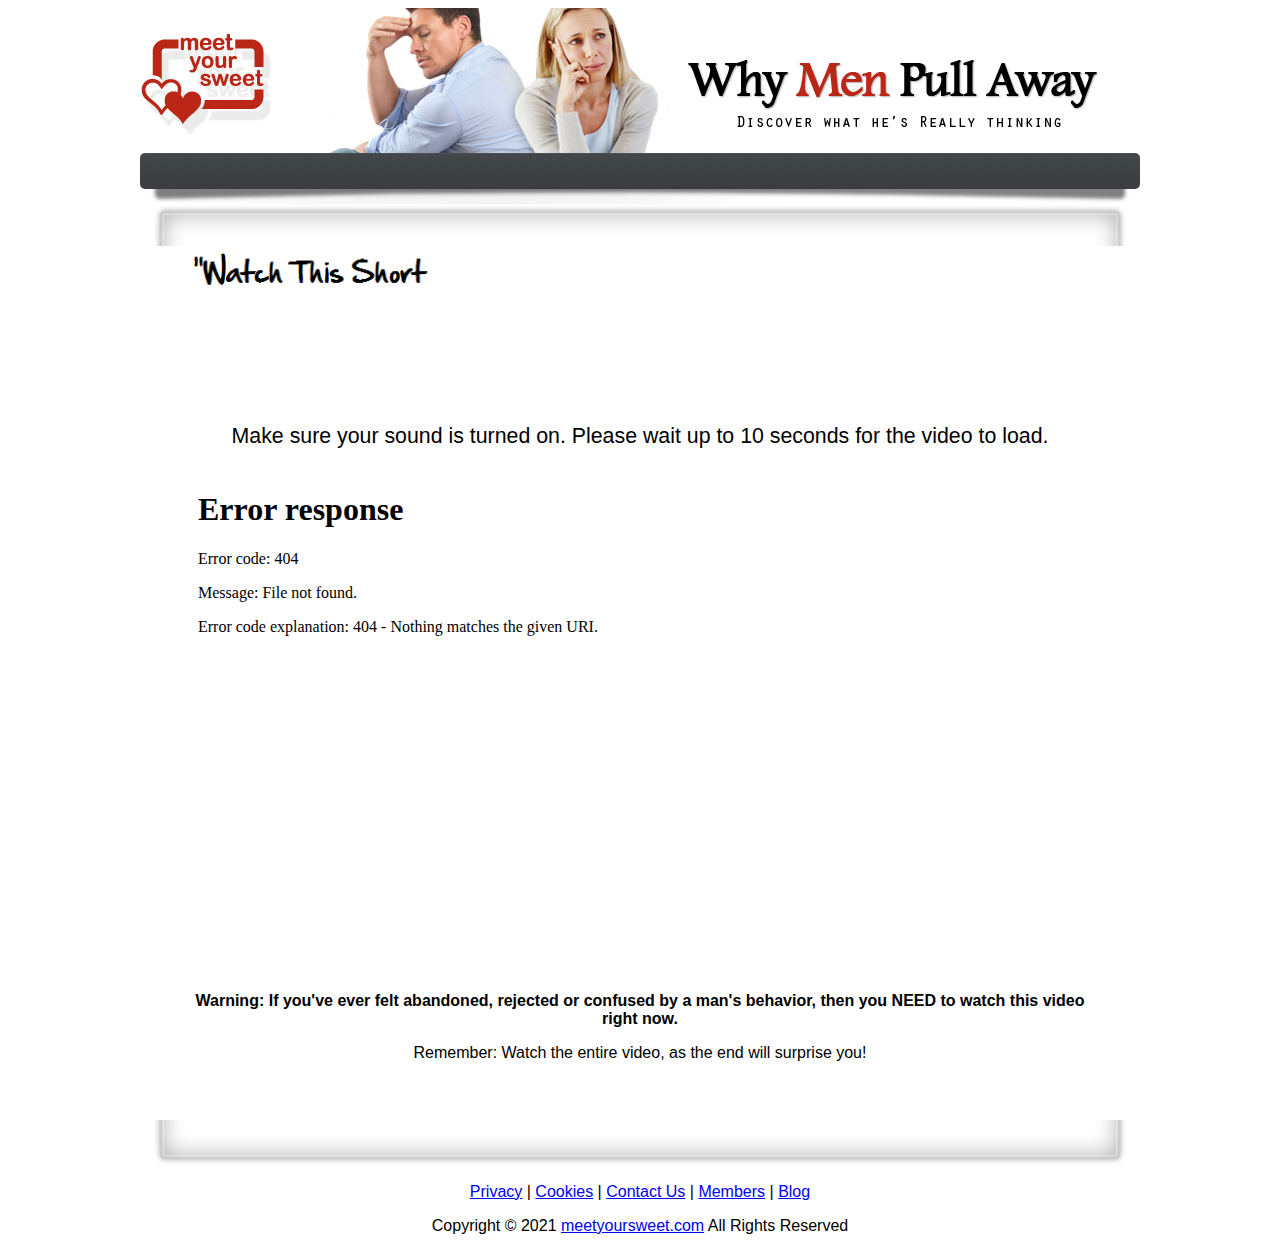
==== index.html @ d43b1c5a "Update index.html" ====
<!DOCTYPE html PUBLIC "-//W3C//DTD XHTML 1.0 Strict//EN""http://www.w3.org/TR/xhtml1/DTD/xhtml1-strict.dtd">
<html xmlns="http://www.w3.org/1999/xhtml" lang="en" xml:lang="en">
<head>
<title>Why Men Pull Away | Discover what he's Really thinking</title>
<meta name="description" content="Real solutions for rescuing your troubled relationship. Introducing Relationship Recovery by Rachel Rider!">
<meta name="keywords" content="relationship recovery, rachel rider ">
<meta name="robots" content="index, follow">
<meta http-equiv="Content-Type" content="text/html; charset=iso-8859-1">
<meta name="viewport" content="width=device-width, initial-scale=1">
<link href="css/style-jac.css" rel="stylesheet" type="text/css" />
<link href="css/global.css" rel="stylesheet" type="text/css" />
<link href="css/text.css" rel="stylesheet" type="text/css" />
<link href="css/menus.css" media="screen" rel="stylesheet" type="text/css" />
<link href="css/forMobile.css" media="screen" rel="stylesheet" type="text/css" />
<style type="text/css">
.style5 {font-size: 16pt}
.style9 {font-family: Arial, Helvetica, sans-serif}
#Footer p {  padding: 0 0 0 50px; }
.style18 {font-size: 16pt; font-weight: bold; }
.style11 {color: #FF0000}
.style20 {font-size: 24px; font-weight: bold; font-family: Arial, Helvetica, sans-serif; }
</style>
<script>
//redirect if visitor is using mobile to test vertical view
if(window.innerWidth < 767){
    window.location = "mobile.php";
}
</script>

<!-- Taboola Pixel Code -->
<script type='text/javascript'>
  window._tfa = window._tfa || [];
  window._tfa.push({notify: 'event', name: 'vsl_view', id: 1287681});
  !function (t, f, a, x) {
         if (!document.getElementById(x)) {
            t.async = 1;t.src = a;t.id=x;f.parentNode.insertBefore(t, f);
         }
  }(document.createElement('script'),
  document.getElementsByTagName('script')[0],
  '//cdn.taboola.com/libtrc/unip/1287681/tfa.js',
  'tb_tfa_script');
</script>
<noscript>
  <img src='https://trc.taboola.com/1287681/log/3/unip?en=vsl_view'
      width='0' height='0' style='display:none'/>
</noscript>
<!-- End of Taboola Pixel Code -->
<noscript>
  <img src='https://trc.taboola.com/1287681/log/3/unip?en=vsl_view'
      width='0' height='0' style='display:none'/>
</noscript>
<!-- End of Taboola Pixel Code -->

<div id="Wrapper">
 
<!-- Start of header -->
<div id="HeaderWrap" class="mb-hide" style="background:none;">
  <div style="">
    <div style="float:left; padding-top:25px;" class="img-1">
		<img class="dt-img" src="MYSLogo.png" width="" height="" />
		<img class="mb-img" src="MYSLogo-mb.png" width="" height="" />
	</div>
    <div id="Headertext" style="float:right;" class="img-2 dt-img"> 
      <div class="dt-img"><img src="MenPullAway-women.png" width="" height="" /></div>
    </div>
    <div class="clearfix"></div>
  </div>
  <div> 
  	<div id="NavWrapper">
<div id="Navbgleft" style="background:url(navigation/images/Navbgleft.png) no-repeat left top;width: 25px; float: left; height:36px;"></div>

<div id="menuh">
	<ul><li><a href="#">&nbsp;</a></li></ul>
	<!--
	<ul>
        <li class="separator"></li>
    </ul>
	<ul>	
	<li><a href="/" >Home</a></li>
	</ul>
	<ul>
        <li class="separator"></li>
    </ul>
	<ul>
		<li><a href="#">Products</a>
		<ul>
		<li><a href="/conversationchemistry/women/" class="parent">Conversation Chemistry</a></li>
		    <li><a href="/selfconfidence/women/" class="parent">Supreme Self-Confidence</a></li>
		    <li><a href="/2ndchance/women" class="parent">2nd Chance</a></li>
		    <li><a href="/commitment/women" class="parent">Connect And Commit</a></li>
		    <li><a href="/attractmen" class="parent">Get A Guy Guide</a></li>
			<li><a href="/monthly/women" class="parent">Ultimate Attraction Transformation Series</a></li>
            <li><a href="/relationshiprecovery/women" class="parent">Relationship Recovery</a></li>
            <li><a href="/menpullaway" class="parent">Why Men Pull Away</a>
		</ul>
		</li>
	</ul>
	<ul>
        <li class="separator"></li>
    </ul>
<ul>
		<li><a href="/women/blog">Blogs</a>
		</li>
	</ul>
    <ul>
        <li class="separator"></li>
    </ul>
	<ul>	
		<li><a href="/help.php" >Faq</a></li>
	</ul>
    <ul>
        <li class="separator"></li>
    </ul>
	<ul>	
		<li><a href="/help.php" >Contact Us</a></li>
	</ul>
     <ul>
        <li class="separator"></li>
    </ul>
	<ul>	
		<li><a href="/members.php" >Members</a></li>
	</ul></li>
	-->
</div> 	<!-- end the menuh-->  

<div id="Navbgleft" style="background:url(navigation/images/Navbgright.png) no-repeat left top;width: 25px; float: left; height:36px;"></div>
<div class="clearfix"></div>
</div>  </div>
</div>
<div class="cont-mb tx-mb mb-img mb-hide">
	<div style="padding: 0 15px;"><img src="text-mb.png" width="" height="" /></div>
</div>
<div id="ContentWrapper">
  <div id="ContentTopShadow"></div>
  <div id="ContentShadow">
    <div id="Content">
        <div class="pad-box" style="padding:0px 40px;">
			<img class="dt-img" src="images/menpullawayani6.gif" alt="" width="" height="" style="max-width: 926px;"/>
			<h3 class="mb-img title-mb">"Watch This Short Presentation And Discover The REAL Reasons <span>Why Men Lose Interest</span>, What Makes Him Stay In LOVE, And <strong>How To <i>Dramatically Improve</i> Your Love Life... Forever...</strong>"</h3>
		</div>

    	<div class="pad-box" style="padding:0px 40px;">	

			  <div align="center" class="style5">
			    <p align="center">Make sure your sound is turned on. Please wait up to 10 seconds for the video to load.</p>
			    <p></p>
			    <center>
                
<center>


<style>.embed-responsive{position:relative;display:block;height:0;padding:0;overflow:hidden}.embed-responsive .embed-responsive-item,.embed-responsive iframe,.embed-responsive embed,.embed-responsive object{position:absolute;top:0;bottom:0;left:0;width:100%;height:100%;border:0}.embed-responsive.embed-responsive-4by3{padding-bottom:56.25%}</style>
 <div class="embed-responsive embed-responsive-4by3"><iframe src="/yt/index.php?id=arOx41MIgfc" scrolling="no"></iframe></div>

<!--
<div style="border:1px solid #000;max-width:900px">
<script src="//fast.wistia.com/embed/medias/l9mafz2f23.jsonp" async></script><script src="//fast.wistia.com/assets/external/E-v1.js" async></script>
<div style="padding:56.25% 0 0 0;position:relative;"><div class="wistia_responsive_wrapper" style="height:100%;left:0;position:absolute;top:0;width:100%;"><div class="wistia_embed wistia_async_l9mafz2f23 videoFoam=true" style="height:100%;width:100%">&nbsp;</div></div></div>		
</div>
-->

</div>
			  <p align="center"><strong>Warning: If you've ever felt abandoned, rejected or confused by a man's behavior, then you NEED to watch this video right now. </strong><br />
          </p>
			  <p align="center">Remember:  Watch the entire video, as the end will surprise you!<br />
			  </p>
			  <script type="text/javascript">
			    function showIt() {
			      document.getElementById("hid").style.display= "";
			    }
			    setTimeout("showIt()", 1428000); // 1000 = 1 sec
			  </script>
			  
              
              
           <div id="hid" style="display:none">   
          <div class="sect-1" style="margin-bottom:50px;">
              <div id="" class="form-1">
<div class="bg-none" style="background:url(images/red_arrow.png) no-repeat; background-position:55% 50%; background-size: contain; text-align:center">
  <div  style="margin:0 auto; max-width:500px; width: 100%;">
    <div style="padding:20px 10px;" class="wrap-form-1">
   
      
      <div style=""><a href="neworder.php"><img src="images/addcart-guarantee-stick.png" style="max-width: 445px; width: 100%;"  border="0" /></a></div>
     
      </div>
</div>
</div>
<div>
                  
              <h1 style="text-align:center;"><img src="images/47.png" alt="" width="" height="" style="max-width: 326px; width: 100%; margin: auto; display: block;"/></h1>
              <h1 style="text-align:center;"><img src="images/LimitedOffer.png" alt="" width="" height="" style="max-width: 354px; width: 100%; margin: auto; display: block;"/></h1>
                </div>
<div style="text-align:center">
<img class="dt-img" src="images/MainBookandBonuses2.png.png" alt="" width="" height="" style="max-width: 805px; width: 100%; margin: auto; display: block;"/>
<img class="mb-img" src="images/MainBookandBonuses2-mb.png" alt="" width="" height="" style="max-width: 414px; width: 100%; margin: auto; display: block;"/>

<p style="margin-left:auto;margin-right:auto; font-size: 110%;" class="text-center"><i><b>Update 08 August:</b> Just Added! - You will also receive the Complete Audio Edition of Why Men Pull Away as an additional extra bonus for joining today. ($30 Value)</i></p>

 <div style="text-align:center"><img src="images/credit-card.gif" style="margin:10px auto; max-width: 274px; width: 100%; display: block;"/><br />
                                    <img src="images/secure_message.gif" width="" height="" style="max-width: 295px; width: 100%; margin: auto; display: block;"/><br />
              
              
              <a href="#" onclick="window.open('//www.sitelock.com/verify.php?site=meetyoursweet.com','SiteLock','width=600,height=600,left=160,top=170');" ><img alt="website security" title="SiteLock"  src="//shield.sitelock.com/shield/meetyoursweet.com" align="middle" style="max-width: 170px; width: 100%; margin: auto; display: block;"></a><span style="padding-top:20px;"><img src="images/bib100.gif" alt="Better Internet Bureau" width="" height="" align="middle" style="margin:10px auto; max-width: 129px; width: 100%; display: block;"/>
			  <!--<a href="#" onclick="window.open('https://www.sitelock.com/verify.php?site=meetyoursweet.com','SiteLock','width=600,height=600,left=160,top=170');" ><img alt="website security" title="SiteLock"  src="//shield.sitelock.com/shield/meetyoursweet.com" align="middle" style="max-width: 117px; width: 100%; margin: auto; display: block;"/></a>-->
			  </span></div>
</div>
                  <div style=" max-width:600px; width: 100%; margin:0 auto; margin-top:20px; text-align:center">
                 <h3>Your order is backed by our 60-Day, <br />
                      No-Questions-Asked,
                      100% Satisfaction Guarantee.</h3>
                    <p>If you are not 100% satisfied with the program, simply  email us support@meetyoursweet.com within 60 days for a full refund.</p>
                    <p>We have 24 hour email support, 7 days a week. We answer all emails within 8 hours</p>
                    <div class="clearfix"></div>
                  </div>
                				  

            </div>
          </div><center>

     <div>
          	<center> 
<div class="items-section" style="padding:50px 30px 30px 30px; max-width:810px; width: 100%; margin:0 auto; background:#fdfdfd; border:5px #333 solid ; -moz-box-shadow: inset 0 0 15px #d5d4d4; -webkit-box-shadow: inset 0 0 15px #d5d4d4; box-shadow: inner 0 0 15px #d5d4d4; margin-bottom:50px; margin-top: 40px;">
            <div style="max-width:550px; width: 100%; margin: -80px auto 0; background:#FFF;  z-index:1; position: relative;">
              <h1  style="line-height:33px; text-align:center;  font-size:24px; color:#000">Here's What The Experts Are Saying <br />
                About Why Men Pull Away</h1>
            </div>
            
            
            
            <div style="max-width:788px; width: 100%; margin:0 auto; font-size: 0; display: table; text-align: center;" class="wrap-expert-box">
                       
              <div id="expert-box" class="expert-box">
                <div style="padding:20px 30px; text-align:left; font-size:14px;"> 
                  <p><img src="images/img-bob.png" alt="" width="" height="" style="float:left; max-width:90px; width: 100%; margin:0px 15px 10px 0px; border:3px #FFF solid" />Why Men Pull Away will show any woman not only why men are different, but how to use those differences to create closeness with a man. </p>
                  <p>I especially like the part about what to do when a man is acting distant. <br />
                  </p>
                  <p><strong>- Dr. Bob Grant</strong><br />
                    <em>Licensed professional counselor and author of &quot;The Woman Men Adore... And Never Want To Leave.&quot;</em><br />
                  </p>
                </div>
              </div>
              
              <div id="expert-box" class="expert-box">
                <div style="padding:20px 30px; text-align:left; font-size:14px;"> 
                  <p><img src="images/img-cindy.png" alt="" width="" height="" style="float:left; max-width:90px; width: 100%; margin:0px 15px 10px 0px; border:3px #FFF solid" />If men came with an instruction manual, this would be it. &nbsp;Why Men Pull Away is full of amazing insights into how his mind works.&nbsp;</p>
                  <p>                  The best thing about it is how simply it is written, making understanding him easy instead of conversations ending in frustration. &nbsp;I                  see this as a resource that many will refer to often.                  </p>
                  <p><strong>- Cindy Battye</strong><br />
                    <em>Dating and Relationships Advisor &amp; Entrepreneur</em></p>
                </div>
              </div>
             <div class="clearfix"></div>
            
            
            <div id="expert-box" class="expert-box">
                <div style="padding:20px 30px; text-align:left; font-size:14px;"> 
                  <p><img src="images/img-nadine.png" alt="" width="" height="" style="float:left; max-width:90px; width: 100%; margin:0px 15px 10px 0px; border:3px #FFF solid" />This program is Fantastic! Why Men Pull Away is not only a must have for single women but also for women in realtionships. <br />
                    </p>
                  <p>One of the most difficult and challenges aspects to dating and love is when your man loses interest and desire for you and you don't know why - Why Men Pull Away is a  powerful program that will certainly turn this around for you.</p>
                  <p><strong>- Nadine Piat-Niski</strong><br />
                    <em>Personal coach, speaker, and author of 'Healthy You, Healthy Love'.</em></p>
                </div>
              </div>
              
              <div id="expert-box" class="expert-box">
                <div style="padding:20px 30px; text-align:left; font-size:14px;"> 
                  <p><img src="images/img-emily.png" alt="" width="" height="" style="float:left; max-width:90px; width: 100%; margin:0px 15px 10px 0px; border:3px #FFF solid" />&quot;When you're getting advice from Meet Your Sweet, you're getting pure GOLD straight from the hearts of their gifted experts. &nbsp;I really love how they care so much about both women AND men. </p>
                  <p>That's one key way you can always know what they tell you is going to really, truly work to build close, intimate relationships. &nbsp;Scot and I work with them often, and can't wait to do so again soon!&quot;<br />
                  </p>
                  <p><strong>- Emily McKay</strong><br />
                    <em>Dating coach and author of &quot;Click With Him.&quot;</em></p>
                </div>
              </div>
             <div class="clearfix"></div>
            
            
            </div>
          </div>   
              
              
              
			  
 			
      	</div>
      	
      	</div><!-- end hid -->
      	<h1 align="center">&nbsp;</h1>
      	<!--
      <div style="width:700px; float:left;">
        <div id="TopContent" style="margin:0; padding:20px 40px 0px 40px; background:url(/images/SideBarShadow.png) no-repeat top right;">
          <div>
            <div>
             content here
           </div>
            <p class="style9">&nbsp;</p>
            <h1 style=" text-align:center">&nbsp;</h1>
            </div>
      </div>
      </div>  
      <div id="TopContent" style="padding:20px 0px; width:280px; float:right">

        
      </div>
      <div class="clearfix"></div>
      -->
    </div>
    </div>
  </div>
  <div id="ContentBotShadow"></div>

</div>


	<center>
        <p><a href="/privacypolicy.php ">Privacy</a> | <a href="/cookiespolicy.php ">Cookies</a> | <a href="/help.php">Contact Us</a> | <a href="/members.php">Members</a> | <a href="/women/blog/ ">Blog</a></p>
      <p style="padding: 0 15px;">Copyright &copy; 2021 <a href="/index.php"  target="_blank">meetyoursweet.com</a> All Rights Reserved</p>
      
    </center>


<!-- Start of ExitSplash.com Code -->
<!-- disable exit popup as requested by sir mark
<script language="javascript">
var exitsplashmessage = '***************************************\n\n Discover the secrets about men and what he\'s thinking... and never feel shut out or ignored ever again! Get my FREE 6-Part Mini Course on all the essential secrets to getting and keeping Mr Right... and making sure you\'re the only woman he wants and craves!\n\n***************************************';
var exitsplashpage = 'newsexit.php';
</script>
<script language="javascript" src="//www.meetyoursweet.com/exitsplash.php?tc=3399cc&uh=none&ad=none&sh=no&hv=no&bh=22&fs=12&lf=Arial&at=Powered%20by%20ExitSplash"></script>
<!-- End of ExitSplash.com Code --> 
<script>
	(function (window, document) {
		if (window.myfbq) return;
		window.myfbq = (function () {
			if (arguments.length > 0) {
				var pixelId, trackType, contentObj;

				if (typeof arguments[0] == 'string') pixelId = arguments[0];
				if (typeof arguments[1] == 'string') trackType = arguments[1];
				if (typeof arguments[2] == 'object') contentObj = arguments[2];

				var params = [];
				if (typeof pixelId === 'string' && pixelId.replace(/\s+/gi, '') != '' &&
				typeof trackType === 'string' && trackType.replace(/\s+/gi, '')) {
					params.push('id=' + encodeURIComponent(pixelId));
					switch (trackType) {
						case 'PageView':
						case 'ViewContent':
						case 'Search':
						case 'AddToCart':
						case 'InitiateCheckout':
						case 'AddPaymentInfo':
						case 'Lead':
						case 'CompleteRegistration':
						case 'Purchase':
                                               case 'salesview':
                                               case 'MMPurch':
						

							params.push('ev=' + encodeURIComponent(trackType));
							break;
						default:
							return;
					}

					params.push('dl=' + encodeURIComponent(document.location.href));
					if (document.referrer) params.push('rl=' + encodeURIComponent(document.referrer));
					params.push('if=false');
					params.push('ts=' + new Date().getTime());

					if (typeof contentObj == 'object') {
						for (var u in contentObj) {
							if (typeof contentObj[u] == 'object' && contentObj[u] instanceof Array) {
								if (contentObj[u].length > 0) {
									for (var y = 0; y < contentObj[u].length; y++) { contentObj[u][y] = (contentObj[u][y] + '').replace(/^\s+|\s+$/gi, '').replace(/\s+/gi, ' ').replace(/,/gi, 'Â§'); }
									params.push('cd[' + u + ']=' + encodeURIComponent(contentObj[u].join(',').replace(/^/gi, '[\'').replace(/$/gi, '\']').replace(/,/gi, '\',\'').replace(/Â§/gi, '\,')));
								}
							}
							else if (typeof contentObj[u] == 'string')
								params.push('cd[' + u + ']=' + encodeURIComponent(contentObj[u]));
						}
					}

					params.push('v=' + encodeURIComponent('2.8.12'));

					var imgId = new Date().getTime();
					var img = document.createElement('img');
					img.id = 'fb_' + imgId, img.src = 'https://www.facebook.com/tr/?' + params.join('&'), img.width = 1, img.height = 1, img.style = 'display:none;';
					document.body.appendChild(img);
					window.setTimeout(function () { var t = document.getElementById('fb_' + imgId); t.parentElement.removeChild(t); }, 1000);
				}
			}
		});
	})(window, document);

	</script>
</body>
</html>
---- css/style-jac.css ----
body, div, table, td, tr {
	font-size: 12pt;
	font-family: Arial, "Times New Roman", Times, serif;
	color: #000000;
	text-align:left;
}
	
#newfonts H1 {
font-size: 20pt;
color: #CC0000;
font-family: Arial, Georgia, Times New Roman; 
}

#newfonts H6 {
	font-weight:bold;
	font-size: 16px;
	text-align:center;
	margin-left: 10px;
	margin-right: 10px;
	margin-top: 0px;
	margin-bottom:0px;
	font-family: Arial, Georgia, Times New Roman; 
	}
	
#newfonts H2 {
	font-family: Arial, Georgia, Times New Roman; 
	color: #2579DA;
	font-size: 20pt;}
	
#newfonts .redsubheading {
	font-family: Arial, Georgia, Times New Roman; 
	font-size: 14pt;
	font-weight: bold;
	color: #CA0000;}
	
#newfonts {
	font-size: 12pt;
	font-family: Arial, Helvetica, sans-serif;}
	
#newfonts p{
	font-size: 12pt;
	font-family: Arial, Helvetica, sans-serif;}
	
.newfonts {
	font-size: 12pt;
	font-family: Arial, Helvetica, sans-serif;
	color: #000000;
	text-align:left;
}

.newfonts td {
	font-size: 12pt;
	font-family: Arial, Helvetica, sans-serif;
	color: #000000;
	text-align:left;
}

#newfonts .testimonials {
	FONT-SIZE: 14px;
	COLOR: #000000;
	LINE-HEIGHT: 120%;
	FONT-FAMILY: Arial, Courier, mono;}


#login {
	width: 500px;
	padding: 3px;
	border:1px;	}
	
#contactform {
	border: 1px solid #BB2718;
	padding: 0px;
	width: 400px;	}
	
H1 {
	font: Arial, "Times New Roman", Times, serif;
	font-size: 17pt;
	line-height: 130%;
	font-weight: bold;
	color: #CA0000;}

	
H2 {
	font-family: Arial, "Times New Roman", Times, serif;
	font-weight: bold;
	color: #2579DA;
	font-size: 12pt;}
H6 {
	font-weight:bold;
	font-size: 16px;
	text-align:center;
	margin-left: 10px;
	margin-right: 10px;
	margin-top: 0px;
	margin-bottom:0px;
	}
	
table.yellowbox {
	border: 1px solid #BB2718;
	background-color: #ffffe6;
	width: 90%; 
	padding: 15px;	}
	
table.orderform {
	background-color:#FFFFFF;
	width: 85%; 
	border: 1px solid #BB2718;
	padding:7px;	}

table.orderformwidth {
	width: 80%;}
	
td.main {
	padding:35px;
	background-image: url(/main-images/bkrnd.gif);}

td.main2 {
	padding:10px;
	background-image: url(/main-images/bkrnd2.gif);}
	
td.yellowtick {
	background-image: url(/main-images/yellow-tick.gif);
	background-repeat: no-repeat;
	width: 60px;
	height: 65px;
	}
td.tick {
	background-image: url(/main-images/tick.gif);
	background-repeat: no-repeat;
	background-position:top;
	width: 60px;
	height: 60px;
	padding:4px;}

.indent {
	text-indent: 10px;}
	
.centertext {
	text-align:center;}
	
.bolddetails { 
	font-size: 10pt; 
	font-weight: bold;
	font-style:italic;}

.testimonials {
	FONT-SIZE: 14px;
	COLOR: #000000;
	LINE-HEIGHT: 120%;
	FONT-FAMILY: Arial, Courier, mono;}

.textbold {
	font-weight:bold;}

.subheading_red {
	font-family: Arial, Helvetica, sans-serif;
	font-size: 14pt;
	font-weight: bold;
	color: #CA0000;}

.redsubheading {
	font-size: 14pt;
	font-weight: bold;
	color: #CA0000;}
	
.subheadingblackblink {
	font-family: Arial, Times New Roman, Times;
	font-size: 14pt;
	font-weight: bold;
	color: #000000;
	text-decoration:blink;}	

.blackblink {
	font-weight: bold;
	color: #000000;
	text-decoration:blink;}	
	
.redtextbold {
	font-weight:bold;
	color: #DD0000;}
	
.white {
	FONT-SIZE: 14px;
	FONT-FAMILY: Arial, Helvetica, sans-serif;
	MARGIN: 0px;
	COLOR: #ffffff;
	FONT-WEIGHT: bold;
}

.tablefullborder {
	border-top-width: 1px;
	border-right-width: 1px;
	border-bottom-width: 1px;
	border-left-width: 1px;
	border-right-style: solid;
	border-left-style: solid;
	border-top-style: solid;
	border-bottom-style: solid;
	border-top-color: #000000;
	border-right-color: #000000;
	border-bottom-color: #000000;
	border-left-color: #000000;}

span.menuElement { padding: 0 1em; } 

table.homeorderbox {
	background-color: #FFFF00;
	border: 1px solid #000000;
	padding: 8px;
	width: 85%;
}

table.help {
	width: 100%;
	padding: 5px; 
	border: 1px solid #000000;
	background-color: #E3E3EA;
	margin-bottom:15px;}
	
td.blue-tick {
	background-image: url(/main-images/tick-blue.gif);
	background-repeat: no-repeat;
	background-position:center;
	background-color:#CECEE1;
	width: 60px;
	height: 60px;
	padding:4px;}
	
td.blue {
	background-color:#CECEE1;}

td.grey-tick {
	background-image: url(/main-images/tick-grey.gif);
	background-repeat: no-repeat;
	background-position:center;
	background-color:#F5F5F5;
	width: 60px;
	height: 60px;
	padding:4px;}
	
td.grey {
	background-color:#F5F5F5;}

table.grey-home {
	background-color:#F5F5F5;
	width: 100%;
	padding: 10px;
	border: 1px solid #9E9E9E;}
	
.highlightyellow {
	background-color: #FFFF00;
	font-weight: bold;
}

table.aff-login {
	border: 1px solid #9A9A9A;
	background-color: #EFEFEF;
	padding: 3px; 
	margin: 0px 0px 0px 5px;}
	
.news {
	padding: 5px;
	border: 2px dashed #CA0000;
	background-color:#F5F5F5;}

.news-home {
	padding: 5px;
	border: 2px dashed #CA0000;
	background-color:#F5F5F5;
	height: 220px;}
	
.dashed-border-F5 {
	background-color: #F5F5F5; 
	border: 2px dashed #BB2718;
	width:600px;
	padding: 5px;
	margin-top: 20px;
	margin-bottom: 20px;}
	
.dashed-border-F5 ul {
	text-align:left;}
	
.border {	
	width: 90%; 
	border: 1px solid #CA0000;
	padding: 10px;}

a.small-link {	
	font: Arial, Helvetica, sans-serif;
	text-decoration: underline;
	font-size: 12px;	}
	
.black-bold-underline {
	color: #000000;
	font-weight: bold;
	text-decoration: underline;}
	
.redboldblink {
	color: #DD0000; 
	font-weight: bold;
	text-decoration: blink;}
	
#dotted {
	width: 100%; 
	border-top: 1px dotted #000000;
	margin: 10px 0px 10px 0px;}
	
.image-dashedborder {
	border: 2px dashed #DD0000;
	margin: 7px;}
	
#hoplink-gen {
	background-color: #DBE7F5;
	padding: 20px;
	border: 1px solid #C8D3DF;}

.dashed-border-box {
	border: 2px dashed #DD0000; 
	padding: 20px; }
	
.blink {
	text-decoration:blink;}
.nobo a{border:none}

.F5-bg-blue-border {
    background-color: #F5F5F5;
    border: 1px solid #C8D3DF;
    display: table;
    margin-bottom: 20px;
    margin-top: 20px;
    overflow: auto;
    padding: 10px;
    width: 97%;
}

.blue-border-only {
    background-color: #FFFFFF;
    border: 1px solid #C8D3DF;
    clear: left;
    overflow: auto;
    padding: 8px;
}
.launch-box {
    border: 1px dashed #BB2718;
    display: table;
    padding: 8px;
}

.grey-box, .grey-box p, .grey-box div {text-align:center;margin-bottom:10px}
---- css/text.css ----
@charset "utf-8";
.text {
}
h1 {
	font-family:Georgia, "Times New Roman", Times, serif;
	font-size:32px;
	font-weight:400;
	margin:0;
}

.text-center {
margin-left:auto;
margin-right:auto;
text-align: center;
}

.Post h2 {
	font-family:Georgia, "Times New Roman", Times, serif;
	font-size:24px;
	font-weight:400;
	margin:20px 0px;
	padding:0px 40px;
	letter-spacing:-.07em;
	text-align:center;
}
.Post p {
	font-family:Arial, Helvetica, sans-serif;
	font-size:14px;
	line-height:1.4em;
	text-shadow:1px 1px 1px #FFF;
	padding:0px 50px;
	text-align:justify;
	margin:0;
}
#Headertext h1 {
	font-family:Georgia, "Times New Roman", Times, serif;
	font-size:20px;
	font-style:italic;
	font-weight:400;
	margin:0;
	padding:0px 20px;
}
#HeaderText p {
	margin:0;
	font-family:Arial, Helvetica, sans-serif;
	font-size:16px;
	color:#464646;
	line-height:1.4em;
	font-weight:400;
	text-shadow:2px 1px 1px #FFF
}
#TopContent h1 {
	font-family:Georgia, "Times New Roman", Times, serif;
	font-size:32px;
	font-weight:400;
	line-height:1.5em;
	margin:0;
	
}
#TopContent h2 {
	font-family:Georgia, "Times New Roman", Times, serif;
	font-size:23px;
	font-weight:400;
	line-height:1.5em;
	margin:0;
	
}
#TopContent p {
	margin:0;
	font-family:Arial, Helvetica, sans-serif;
	font-size:14px;
	color:#000;
	text-align:justify;
	line-height:1.4em;
	font-weight:400;
	text-shadow:2px 1px 1px #FFF
}
#TopContent h5 {
	font-family:Arial, Helvetica, sans-serif;
	text-align:left;
	font-style:normal;
	font-size:11px;
	line-height:1.3em;
	font-weight:400;
	text-align:center;
	margin:0;
	
}
#MidContent h1 {
	font-family:Georgia, "Times New Roman", Times, serif;
	font-size:38px;
	font-weight:400;
	margin:0;
}
#MidContent h2 {
	font-family:Georgia, "Times New Roman", Times, serif;
	font-size:21px;
	font-weight:400;
	margin:0;
}
#MiniCouseText h1{
	font-family:Arial, Helvetica, sans-serif;
	font-size:28px;
	font-weight:bold;
	line-height:.8em;
	text-shadow:1px 1px 1px #FFF;
	text-align:center;
	margin:0;
	padding:0px;
	letter-spacing:-.07em;
}
#MiniCouseText p {
	font-family:Arial, Helvetica, sans-serif;
	font-size:14px;
	line-height:1.6em;
	padding:0;
	text-shadow:1px 1px 1px #FFF;
	text-align:center;
	margin:0;
}
#SignUpForm p {
	font-family:Arial, Helvetica, sans-serif;
	font-size:13px;
	line-height:1.3em;
	color:#FFF;
	text-align:right;
	margin:0;
	padding:0px;
}
#FormWomen h1, #FormMen h1 {
	font-family:Arial, Helvetica, sans-serif;
	font-size:30px;
	font-weight:bold;
	line-height:.8em;
	line-height:1.6em;
	color:#FFF;
	margin:0;
	text-align:right;
	padding:0px;

}

#NavigateLink li, #NavigateProducts li, #FooterLatestPost li{
	font-family:Georgia, "Times New Roman", Times, serif;
	font-size:14px;
	font-style:italic;
	color:#FFF;
	text-shadow:2px 1px 4px #000;
	margin:10px 0px;
	list-style:none;
}

#tick p {
	margin:0;
	font-family:Arial, Helvetica, sans-serif;
	font-size:14px;
	color:#000;
	text-align:justify;
	line-height:1.4em;
	font-weight:400;
	text-shadow:2px 1px 1px #FFF;
	padding-left:50px;
	
}
#tick2 p{
	margin:0;
	font-family:Arial, Helvetica, sans-serif;
	font-size:14px;
	color:#000;
	text-align:left;
	line-height:1.4em;
	font-weight:400;
	text-shadow:2px 1px 1px #FFF;
	padding-left:50px;
	
}
#FooterLatestPost ul{
	font-family:Georgia, "Times New Roman", Times, serif;
	font-size:18px;
	font-style:italic;
	color:#FFF;
	text-shadow:2px 1px 4px #000;
	margin:15px 0px;
	list-style:none;
}
#Footer h1 {
	font-family:Georgia, "Times New Roman", Times, serif;
	font-size:25px;
	font-style:italic;
	color:#FFF;
	padding:20px 0px 0px 40px;
	text-shadow:2px 1px 4px #000;
}
#Footer p {
	font-family:Georgia, "Times New Roman", Times, serif;
	font-size:14px;
	font-style:italic;
	color:#FFF;
	padding:20px 0px 0px 50px;
	text-shadow:2px 1px 4px #000;
}
.redtext {
	color:#C00;
}
.medium {
	font-size:20px;
	font-family:Georgia, "Times New Roman", Times, serif;
}

.hugetext {
font-size: 30px;
font-weight: bold;
}

.lessindent {
margin-left: -30px;
}
#longform p {
	font-family:Arial, Helvetica, sans-serif;
	font-size:16px;
	margin-bottom:16px;
}
#longform h1 {
	font-family:Arial, Helvetica, sans-serif;
	color:#0065BF;
	font-size:30px;
	text-align:center;
}
#longform h2 {
	font-family:Arial, Helvetica, sans-serif;
	font-size:23px;
}
---- css/menus.css ----
#menuh
	{
	float:left;
	width:930px;
	background:url(../navigation/images/navbackground.png) repeat-x center top;
	}		

#menuh ul
	{
	list-style:none;
	margin:0;
	padding:0;
	float:left;
	/* NOTE: For adjustable menu boxes you can comment out the above width rule.
	However, you will have to add padding in the "#menh a" rule so that the menu boxes
	will have space on either side of the text -- try it */
	}

#menuh li
	{
	position:relative;
	min-height: 1px;		/* Sophie Dennis contribution for IE7 */
	vertical-align: bottom;		/* Sophie Dennis contribution for IE7 */
	margin:0;	
	padding:0;
	list-style:none;
	float:left;
	position:relative;
	font-family:Georgia, "Times New Roman", Times, serif;
	text-decoration:none;
	text-shadow:-1px -1px #000; 
	}

#menuh ul ul
	{
	position:absolute;
	z-index:500;
	top:auto;
	display:none;
	padding: 1em;
	margin:-1em 0 0 -1em;
	}

#menuh ul ul ul
	{
	top:0;
	left:100%;
	}

div#menuh li:hover
	{
	cursor:pointer;
	z-index:100;
	}

div#menuh li:hover ul ul,
div#menuh li li:hover ul ul,
div#menuh li li li:hover ul ul,
div#menuh li li li li:hover ul ul
{display:none;}

div#menuh li:hover ul,
div#menuh li li:hover ul,
div#menuh li li li:hover ul,
div#menuh li li li li:hover ul
{display:block;}

/* End CSS Drop Down Menu */

#NavWrapper {
	margin:0;
	padding:0;
	width:980px;
	height:51px;
	background:url(../navigation/images/NavShadow.png) no-repeat center bottom;
}
.clearfix {
	clear:both;
	margin:0;
	padding:0;
}
#menuh ul li.separator {
	width:2px; 
	height:36px;
	padding:0px;
	margin:0px; 
	background:url(../navigation/images/navseparator.png) no-repeat left;
}

#menuh li {
	margin:0;	
	padding:0;
	list-style:none;
	float:left;
	position:relative;
	font-family:Georgia, "Times New Roman", Times, serif;
	text-decoration:none;
	text-shadow:-1px -1px #000; 
}
#menuh ul li a {
	text-align:center;
	padding:0px 30px;
	font-family:Georgia, "Times New Roman", Times, serif;
	color:#FFF;
	text-decoration:none;
	height:39px;
	line-height:33px;
	display:block;
	}
#menuh ul li:hover ul li a:hover {
}
#menuh li:hover {
	background:url(../navigation/images/bghover.png) repeat-x left top;
}
#menuh li:active {
	background:url(../navigation/images/bghover.png) repeat-x left top;
}
#menuh ul ul li {
	background:url(../navigation/images/navbackground.png) repeat-x left top;	
}
#menuh ul ul li{
	height:36px;
	width:330px;
}
#menuh ul ul li a{
	font-family:Georgia, "Times New Roman", Times, serif;
	color:#FFF;
	font-size:16px;
	text-decoration:none;
	text-align:left;
	line-height:34px;
	padding:0px 10px;
	color:#FFF;
}
#menuh ul ul li a:hover{
	text-align:left;
	padding:0px 10px;
	background:url(../navigation/images/subnavhover.png) repeat-x;
}

#NavigateLink li, #NavigateProducts li, #FooterLatestPost li { margin:0px }
---- css/forMobile.css ----
/* HEADER */

.otoproductboxes {
width: 75%;
background-color: #F5F5F5;
border: 1px solid #C8D3DF;
margin-left: auto;
margin-right: auto;
padding: 15px;
text-align: center;
}


.img-responsive {
	max-width: 100% !important;
}


.mobile-only {
	display: none;
	}

#HeaderWrap {

    height: auto;

    margin: 0 auto 10px;

    width: 100%;

	max-width: 1010px;

	padding: 0 5px;

	-webkit-box-sizing: border-box;

	-moz-box-sizing: border-box;

	box-sizing: border-box;

}

#menuh {

    background: rgba(0, 0, 0, 0) url("../navigation/images/navbackground.png") repeat-x scroll center top;

    float: left;

}

#menuh UL{

	list-style: none;

}

#HeaderWrap .img-1{

	width: 13%;

}

#HeaderWrap .img-1 IMG{

	width: 100%;

	max-width: 130px;

	display: block;

}

#HeaderWrap .img-2{

	width: 83%;

}

#HeaderWrap .img-2 IMG{

	width: 100%;

	max-width: 817px;

	display: block;

}

#HeaderWrap IMG{

	display: block;

	width: 100%;

	max-width: 980px;

}



#NavWrapper {

    height: auto;

    width: auto;

	background: none;

	position: relative;

}

#NavWrapper:after {

	content: "";

	position: absolute;

	left: 0;

	top: 100%;

	height: 15px;

	width: 100%;

	background: url("../navigation/images/NavShadow.png") center top no-repeat;

	background-size: contain;

}

#NavWrapper #Navbgleft {

	display: none;

}

#NavWrapper #menuh{

	border-radius: 5px;

	height: 36px;

	float: none;

	width: auto;

}

#menuh ul li a {

    height: auto;

    line-height: 1;

}



/* Content */

#ContentWrapper {

    height: auto;

    margin: auto;

    width: 100%;

	max-width: 1010px;

	padding: 0 15px;

	-webkit-box-sizing: border-box;

	-moz-box-sizing: border-box;

	box-sizing: border-box;

}

#ContentTopShadow {

    background:  url("../images/ContentTopShadow.png")  center bottom no-repeat;

	background-size: contain;

    height: 47px;

}



#ContentBotShadow {

    background: url("../images/ContentBotShadow.png") center top no-repeat;

	background-size: contain;

    height: 47px;

}

#ContentShadow {

    background: none;

}

#Content {

    background: url("../images/ContentBg2.png") center top repeat-y;

	background-size: contain;

    width: auto;

}



#Content IMG{
	max-width: 900px;
	width: 100%;
	display: block;
}

#Content .center-wistia_embed{

	max-width: 720px;

	width: 100%;

	margin: auto;

}

#Content CENTER.small-iframe{

	border:1px solid black;

	max-width: 600px;

	width: 100%;

	margin: auto;

}

#Content iframe{

	width: 1px;

	min-width: 100%;

	*width: 100%;	

}

#hid.hid-img {

	width: auto !important;

}

#hid.hid-img table TR>:first-child IMG{

	display: block;

	width: 100%;

	max-width: 290px;

}

#hid.hid-img table TR>:last-child IMG{

	display: block;

	width: 100%;

	max-width: 108px;

}

#hid.hid-img table TR>:last-child SPAN IMG{

	display: block;

	width: 100%;

	max-width: 350px;

}



input.get-start-email {

	width: 100%;

    max-width: 365px;

	-webkit-box-sizing: border-box;

	-moz-box-sizing: border-box;

	box-sizing: border-box;

	    white-space: nowrap; 

    overflow: hidden; 

    text-overflow: ellipsis; 

}

#expert-box.expert-box {

    min-height: 368px;

	height: auto;

    max-width: 364px;

	width: 100%;

	margin: 10px 3px 0;

	float: none;

	display: inline-block;

	vertical-align: top;

	border: 1px solid #666;

	-webkit-box-sizing: border-box;

	-moz-box-sizing: border-box;

	box-sizing: border-box;

}

.items-section {

	-webkit-box-sizing: border-box;

	-moz-box-sizing: border-box;

	box-sizing: border-box;

}





#wistia_grid_15_main {

	max-width: 720px;

	width: 100% !important;

}

.F5-bg-blue-border {

    background-color: #fff;

    border: none;

}

.redtextbold {

	margin-top: 0;

}

.pad-box {

	padding: 20px 80px 20px 60px;

}

.fl-wd {

	padding: 0 80px;

	box-sizing: border-box;

	background: none;

	display: block;

	width: 100%;

}

.fl-wd TABLE{

	width: 100% !important;

	max-width: 602px;

	margin-left: auto;

	margin-right: auto;

}

.fl-wd .blue-border-only{

	max-width: 422px;

	margin-left: auto;

	margin-right: auto;

}





.frm-gr-tb  INPUT::-webkit-input-placeholder { 

	opacity: 0;

}

.frm-gr-tb  INPUT:-moz-placeholder { 

   opacity:  0;

}

.frm-gr-tb  INPUT::-moz-placeholder { 

   opacity:  0;

}

.frm-gr-tb  INPUT:-ms-input-placeholder { 

   opacity: 0;

}

/* FOOTER */

#Footer {

    width: 100%;

	margin: auto;

	max-width: 1010px;

	padding: 0 15px;

	-webkit-box-sizing: border-box;

	-moz-box-sizing: border-box;

	box-sizing: border-box;

}

.mb-img {

	display: none !important;	

}

.cont-mb {

	-webkit-box-sizing: border-box;

	-moz-box-sizing: border-box;

	box-sizing: border-box;

    margin: auto;

    max-width: 1010px;

    padding: 0 15px;

    width: 100%;

}

.tx-mb {

	padding-top: 13px;

}

.tx-mb IMG {

	max-width: 331px;

	display: block;

	width: 100%;

	margin: auto;

}

.title-mb {

	padding: 0;

	margin: 0;

	line-height: 1.4;

	text-align: center;

}

.title-mb SPAN{

	color: #ba2717;

}

.title-mb I{

	text-decoration: underline;

	font-style: normal;

}


.rsp-order-box {
width: 800px; 
margin-left: auto;
margin-right:auto;
}


.rsp-order-box td {
padding: 20px;
}

@media screen and (max-width: 979px) { 

	.form-input-1 {

		padding-left: 0 !important;

	}


.mobilesmaller {
font-size: 22px !important;
}

.rsp-order-box {
width: 90%; 
margin-left: auto;
margin-right:auto;
}


.mobile-only {
	display: block;
	}

.mobile-hide {
	display: none;
}

.rsp-order-box td {
padding: 7px;
}

	input.get-start-email {

		display: block;

		margin: auto;

	}

	.bg-none {

			background: none !important;

	}

}

@media screen and (max-width: 767px) { 

	.mb-hide,

	.mb-img.mb-hide {

		display: none !important;

	}

	.cl-table.mr-bot-box {

		margin-bottom: 0 !important;

	}

}

@media screen and (max-width: 666px) { 

	#ContentWrapper {

		padding: 0 5px;

	}

	#Content .wistia_embed{

		height: 225px !important; 

	}

	

	#expert-box.expert-box {

		margin-left: 0;

		margin-right: 0;

	}

	#expert-box.expert-box>DIV {

		padding-left: 15px !important;

		padding-right: 15px !important;

	}

	.items-section {

		padding-left: 15px !important;

		padding-right: 15px !important;

	}

	.mb-img {

		display: block !important;	

	}	

	.dt-img {

		display: none !important;	

	}

	#HeaderWrap .img-1 {

		width: 100%;

		padding-top: 12px !important;

		float: none;

	}

	#HeaderWrap .img-1 IMG {

		max-width: 391px;

		margin: auto;

	}

	.pad-box {

		padding-left: 15px !important;

		padding-right: 15px !important;

		padding-top: 0px !important;

		padding-bottom: 20px !important;

	}

	.fl-wd {

		padding: 0 5px !important;

	}

	.fl-wd TABLE{

		max-width: 100%;

	}

	.fl-wd .blue-border-only{

		max-width: 100%;

	}

	.F5-bg-blue-border {

		padding-left: 0;

		padding-right: 0;

	}	

	.F5-bg-blue-border  TABLE{

		width: 100% !important;

	}

	.cl-table {

		margin-bottom: 55px !important;

	}	

	.cl-table.mr-bot-box {

		margin-bottom: 0 !important;

	}

	.cl-table TABLE 

	.cl-table TBODY,

	.cl-table TR,

	.cl-table TD {

		display: block;

	}	

	.cl-table TR {

		display: block;

		clear: both;

	}	

	.cl-table TD {

		float: left;

		width: 50%;

		-webkit-box-sizing: border-box;

		-moz-box-sizing: border-box;

		box-sizing: border-box;

	}

	.sect-1 {

		margin-bottom: 15px !important;

	}

	.items-section{

		margin-bottom: 0 !important;

	}

	.wrap-form-1 {

		padding-left: 0 !important;

		padding-right: 0 !important;

	}

	#ContentTopShadow {

		height: 37px;

		margin-top: 10px !important;

	}

	.minusmargintop {
	margin-top: -20px !important;
	}

	.phonesmaller {
	font-size: 90%;
	}

	.img-al-rt  {

		float: none;

	}

	

	

	.frm-gr-tb  INPUT::-webkit-input-placeholder { 

		opacity: 1;

	}

	.frm-gr-tb  INPUT:-moz-placeholder { 

	   opacity:  1;

	}

	.frm-gr-tb  INPUT::-moz-placeholder { 

	   opacity:  1;

	}

	.frm-gr-tb  INPUT:-ms-input-placeholder { 

	   opacity: 1;

	}

	.frm-gr-tb, 

	.frm-gr-tb TBODY, 

	.frm-gr-tb TR, 

	.frm-gr-tb TD {

		display: block;

		text-align: center;

	} 

	.frm-gr-tb TR {

		margin: 0 0 10px;

	}

	.frm-gr-tb .textbold {

		display: none;

	}

	.mb-img.title-mb {

		font-size: 90%; 

		line-height: 120%; 

	}

	.frm-gr-tb INPUT {

		height: 28px;

		box-sizing: border-box;

	}	

	.frm-gr-tb .ls-cl {

		margin: auto;

	}	

	.frm-gr-tb .ls-cl INPUT{

		margin: auto;

	}

}

@media screen and (max-width: 479px) { 

	#hid.hid-img {

		padding: 0 10px;

	}

	#hid.hid-img table,

	#hid.hid-img tbody,

	#hid.hid-img tr,

	#hid.hid-img td {

		display: block;

		width: 100% !important;

	}

	

	#expert-box.expert-box IMG {

		float: none !important;

		margin: 0 auto 15px !important;

		display: block !important;

	}

	.cl-table TD {

		float: none;

		width: 100%;

	}

	.rs-tb, 

	.rs-tb tbody,

	.rs-tb tr, 

	.rs-tb td {

		display: block;

		-webkit-box-sizing: border-box;

		-moz-box-sizing: border-box;

		box-sizing: border-box;

	}

	.rs-tb tbody>:first-child {

		left: -9999px;

		position: absolute;

		top: -9999px;

	}

	.rs-tb td{

		border: none;

		position: relative;

		padding-left: 35%;

		padding-top: 10px;

		padding-bottom: 10px;

	}

	.rs-tb td:before {

		position: absolute;

		top: 0;

		left: 0;

		width: 35%;

		height: 100%;

		padding: 10px 5px 10px;

		white-space: nowrap;

		font-size: 12pt;

		font-weight: bold;

	}

	.rs-tb td:nth-of-type(1):before { content: "Product"; }

	.rs-tb td:nth-of-type(2):before { content: "Price"; }

	.rs-tb tbody tr:nth-of-type(4) td:before  {

		display: none;

	}	

	.rs-tb tbody tr:nth-of-type(4) {

		clear: both;

	}

	.rs-tb tbody tr:nth-of-type(4)>:nth-child(1){ 

		float: left;

		width: 35%; 

		padding: 10px 5px;

		white-space: nowrap;

		font-size: 12pt;

		font-weight: bold;

	}	

	.rs-tb tbody tr:nth-of-type(4)>:nth-child(2){ 

		float: left;

		width: 65%; 

		padding: 10px 5px;

	}	

	.rs-tb tbody tr:nth-of-type(4)>:nth-child(3){ 

		display: none;

	}

	.ls-cl {

		width: 55%;

	}

	.ls-cl INPUT{

		font-size: 11px;

		padding: 0;

	}

	.pd-lt {

		padding-left: 12px;

	}

}
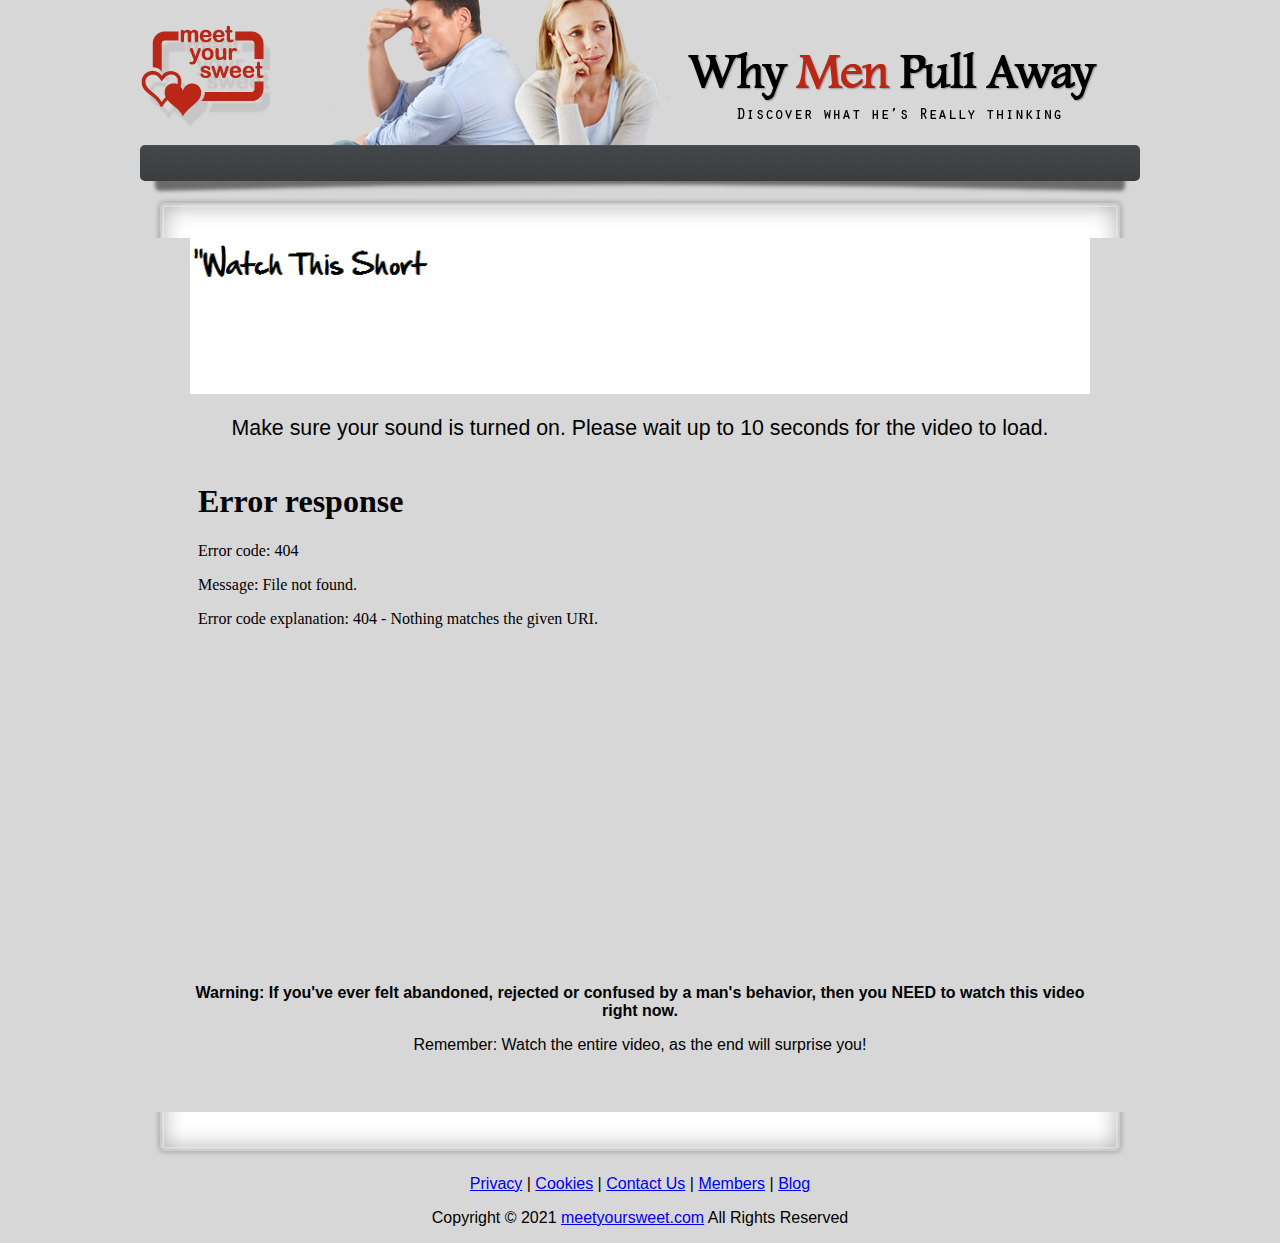
==== commit 88a162f6: "Update index.html" ====
--- a/index.html
+++ b/index.html
@@ -10,7 +10,7 @@
 <meta http-equiv="Content-Type" content="text/html; charset=iso-8859-1">
 <meta name="viewport" content="width=device-width, initial-scale=1">
 <link href="css/style-jac.css" rel="stylesheet" type="text/css" />
-<link href="css/global.css" rel="stylesheet" type="text/css" />
+<link href="css/menpullaway-global.css" rel="stylesheet" type="text/css" />
 <link href="css/text.css" rel="stylesheet" type="text/css" />
 <link href="css/menus.css" media="screen" rel="stylesheet" type="text/css" />
 <link href="css/forMobile.css" media="screen" rel="stylesheet" type="text/css" />
--- a/css/menpullaway-global.css
+++ b/css/menpullaway-global.css
@@ -0,0 +1,528 @@
+@charset "utf-8";
+/* CSS Document */
+.clearfix {
+	clear:both;
+	margin:0;
+	padding:0;
+}
+
+body {
+	margin:0;
+	padding:0;
+	background:url(https://s3-us-west-1.amazonaws.com/meetys-images/Background01.jpg) #d7d7d7 repeat-x center top;
+}
+#HeaderWrap {
+	background:url(https://s3-us-west-1.amazonaws.com/meetys-images/CouplesImg.png) no-repeat;
+	background-position:96% 0%;
+	width:999px;
+	height:180px;
+	margin:0 auto;
+	margin-bottom:10px;
+}
+#ContentWrapper {
+	margin-top:20px;
+	width:999px;
+	margin:0 auto;
+}
+#ContentTopShadow {
+	background:url(../images/ContentTopShadow.png) no-repeat center;
+	height:47px;
+}
+#ContentShadow {
+	background:url(../images/ContentShadow.png) repeat-y center top;
+}
+#Content {
+	width:980px;
+	margin:0 auto;
+	background:url(../images/ContentBg.png) #FFF repeat-y center;
+}
+#ContentBotShadow {
+	background:url(../images/ContentBotShadow.png) no-repeat center;
+	height:47px;
+}
+#TopContent {
+	padding:0px 50px 0px 60px;
+}
+#DivMen {
+	float:left;
+	width:489px;
+	border-right:thin #CCC solid;
+}
+#DivWomen {
+	float:left;
+	width:489px;
+}
+#ReadMoreButton {
+	background:url(../images/ReadMoreButton.png) no-repeat;
+	width:89px;
+	height:22px;
+	font-family:Arial, Helvetica, sans-serif;
+	font-size:12px;
+	color:#FFF;
+	padding-top:3px;
+	text-align:center;
+	letter-spacing:-.05em;
+	float:left;
+}
+#CommentButton {
+	background:url(../images/CommentButton.png) no-repeat;
+	width:115px;
+	height:22px;
+	font-family:Arial, Helvetica, sans-serif;
+	font-size:12px;
+	color:#FFF;
+	padding-top:3px;
+	text-align:center;
+	letter-spacing:-.05em;
+	float:left;
+	margin-left:10px;
+}
+#SocialMediaBox {
+	background:url(../images/SocialBg.png) no-repeat;
+	width:489px;
+	height:58px;
+	margin:0 auto;
+}
+#FormMen {
+	background:url(../images/FormMenBg.png) no-repeat;
+	height:150px;
+}
+#FormWomen {
+	background:url(../images/FormWomenBg.png) no-repeat;
+	height:150px;
+}
+#FormNameMen {
+	border:#707070 solid thin;
+	height:29px;
+	width:160px;
+	padding:0px 5px;
+	resize:none;
+	-moz-border-radius: 4px;
+	border-radius: 4px;
+	-moz-box-shadow: inset 0 0 5px 5px #e2e2e2;
+	-webkit-box-shadow: inset 0 0 5px 5px#e2e2e2;
+	box-shadow: inset 0 0 5px 5px #e2e2e2;
+}
+#FormEmailMen {
+	border:#707070 solid thin;
+	height:29px;
+	width:160px;
+	padding:0px 5px;
+	resize:none;
+	-moz-border-radius: 4px;
+	border-radius: 4px;
+	-moz-box-shadow: inset 0 0 5px 5px #e2e2e2;
+	-webkit-box-shadow: inset 0 0 5px 5px#e2e2e2;
+	box-shadow: inset 0 0 5px 5px #e2e2e2;
+}
+#FormNameWomen {
+	border:#707070 solid thin;
+	height:29px;
+	width:160px;
+	padding:0px 5px;
+	resize:none;
+	-moz-border-radius: 4px;
+	border-radius: 4px;
+	-moz-box-shadow: inset 0 0 5px 5px #e2e2e2;
+	-webkit-box-shadow: inset 0 0 5px 5px#e2e2e2;
+	box-shadow: inset 0 0 5px 5px #e2e2e2;
+}
+#FormEmailWomen {
+	border:#707070 solid thin;
+	height:29px;
+	width:160px;
+	padding:0px 5px;
+	resize:none;
+	-moz-border-radius: 4px;
+	border-radius: 4px;
+	-moz-box-shadow: inset 0 0 5px 5px #e2e2e2;
+	-webkit-box-shadow: inset 0 0 5px 5px#e2e2e2;
+	box-shadow: inset 0 0 5px 5px #e2e2e2;
+}
+#FooterWrap {
+	background:url(../images/FooterBg.png) repeat-x;
+	height:372px;
+	margin-top:40px;
+}
+#Footer {
+	width:999px;
+	margin:0 auto;
+}
+#NavigateLink {
+	width:250px;
+	float:left;
+	margin-left:15px;
+}
+#NavigateProducts {
+	width:320px;
+	float:left;
+	margin-left:15px;
+}
+#FooterLatestPost {
+	float:left;
+	margin-left:15px;
+}
+#Footer a {
+	text-decoration:none;
+}
+#Footer a:hover {
+	text-decoration: underline; 
+}
+#Footer p {
+	margin-top:8px;
+}
+
+#ContactRibbon {
+	position:relative;
+	width:1056px;
+	height:54px;
+	z-index:1;
+	left: 50%;
+	visibility: visible;
+	margin-left:-529px;
+}
+#HomeRibbon {
+	position:relative;
+	width:1056px;
+	height:54px;
+	z-index:1;
+	left: 50%;
+	visibility: visible;
+	margin-left:-529px;
+}
+#ProductRibbon {
+	position: absolute;
+	width:399px;
+	height:56px;
+	z-index:1;
+	left:59%;
+	visibility: visible;
+}
+#ContactFormWrap {
+	width:390px;
+	margin-right:20px;
+	-moz-border-radius: 5px;
+	border:thin #999 solid;
+	border-radius: 10px;
+	background:url(../images/pattern.png);
+	padding:20px;
+	-moz-box-shadow:    0px 0px 5px 6px #EFEFEF;
+    -webkit-box-shadow: 0px 0px 5px 6px #EFEFEF;
+    box-shadow:         0x 0px 5px 6px #EFEFEF;
+	
+}
+#ProductList {
+	width:250px;
+	padding:10px;
+	height:29px;
+}
+#SubjectList {
+	width:250px;
+	padding:10px;
+	height:29px;
+	margin-left:20px;
+}
+#EnterName {
+	width:380px;
+	padding:0px 5px;
+	resize:none;
+	border:#707070 solid thin;
+	height:29px;
+	-moz-border-radius: 4px;
+	border-radius: 4px;
+	-moz-box-shadow: inset 0 0 5px 5px #e2e2e2;
+	-webkit-box-shadow: inset 0 0 5px 5px#e2e2e2;
+	box-shadow: inset 0 0 5px 5px #e2e2e2;
+}
+#ReceiptNumber {
+	width:380px;
+	padding:0px 5px;
+	resize:none;
+	border:#707070 solid thin;
+	height:29px;
+	-moz-border-radius: 4px;
+	border-radius: 4px;
+	-moz-box-shadow: inset 0 0 5px 5px #e2e2e2;
+	-webkit-box-shadow: inset 0 0 5px 5px#e2e2e2;
+	box-shadow: inset 0 0 5px 5px #e2e2e2;
+}
+#Comments {
+	width:380px;
+	height:200px;
+	padding:5px;
+	resize:none;
+	-moz-border-radius: 4px;
+	border-radius: 4px;
+	-moz-box-shadow: inset 0 0 5px 5px #e2e2e2;
+	-webkit-box-shadow: inset 0 0 5px 5px#e2e2e2;
+	box-shadow: inset 0 0 5px 5px #e2e2e2;
+}
+#Username {
+	width:380px;
+	padding:0px 5px;
+	resize:none;
+	border:#707070 solid thin;
+	height:29px;
+	-moz-border-radius: 4px;
+	border-radius: 4px;
+	-moz-box-shadow: inset 0 0 5px 5px #e2e2e2;
+	-webkit-box-shadow: inset 0 0 5px 5px#e2e2e2;
+	box-shadow: inset 0 0 5px 5px #e2e2e2;
+}
+#Password {
+	width:380px;
+	padding:0px 5px;
+	resize:none;
+	border:#707070 solid thin;
+	height:29px;
+	-moz-border-radius: 4px;
+	border-radius: 4px;
+	-moz-box-shadow: inset 0 0 5px 5px #e2e2e2;
+	-webkit-box-shadow: inset 0 0 5px 5px#e2e2e2;
+	box-shadow: inset 0 0 5px 5px #e2e2e2;
+}
+#ForgotPassword {
+	width:380px;
+	padding:0px 5px;
+	resize:none;
+	border:#707070 solid thin;
+	height:29px;
+	-moz-border-radius: 4px;
+	border-radius: 4px;
+	-moz-box-shadow: inset 0 0 5px 5px #e2e2e2;
+	-webkit-box-shadow: inset 0 0 5px 5px#e2e2e2;
+	box-shadow: inset 0 0 5px 5px #e2e2e2;
+}
+#AffiliateFormWrap {
+	margin:30px 0px;
+	-moz-border-radius: 5px;
+	border:thin #999 solid;
+	border-radius: 10px;
+	background:url(../images/pattern.png);
+	padding:20px;
+	-moz-box-shadow:    0px 0px 5px 6px #EFEFEF;
+    -webkit-box-shadow: 0px 0px 5px 6px #EFEFEF;
+    box-shadow:         0x 0px 5px 6px #EFEFEF;
+}
+#AffiliateUsername {
+	width:380px;
+	padding:0px 5px;
+	resize:none;
+	border:#707070 solid thin;
+	height:29px;
+	-moz-border-radius: 4px;
+	border-radius: 4px;
+	-moz-box-shadow: inset 0 0 5px 5px #e2e2e2;
+	-webkit-box-shadow: inset 0 0 5px 5px#e2e2e2;
+	box-shadow: inset 0 0 5px 5px #e2e2e2;
+}
+#AffiliatePassword {
+	width:380px;
+	padding:0px 5px;
+	resize:none;
+	border:#707070 solid thin;
+	height:29px;
+	-moz-border-radius: 4px;
+	border-radius: 4px;
+	-moz-box-shadow: inset 0 0 5px 5px #e2e2e2;
+	-webkit-box-shadow: inset 0 0 5px 5px#e2e2e2;
+	box-shadow: inset 0 0 5px 5px #e2e2e2;
+}
+.AffiliateBox {
+	margin-top:40px;
+}
+.AffiliateBox ul li {
+	padding: 15px 0 15px 0px;
+	border-bottom: 1px dashed #fff;
+	min-height: 60px;
+}
+.AffiliateBox ul	{
+	padding: 0;	list-style-type: none;
+
+}
+.AffiliateBox ul#tick li {
+	background:url(../images/tick.gif) 0px 20px no-repeat;
+}.AffiliateBox ul#tick2 li {
+	background:url(../images/mys-icon.png) 0px 20px no-repeat;
+}
+#SideBarProduct ul li {
+	padding: 10px 0 10px 20px;
+	border-bottom: 1px dashed #C00;
+	min-height: 10px;
+}
+#SideBarProduct ul {
+	padding: 0;	list-style-type: none;
+
+}
+#SideBarProduct ul#ProductTick li {
+	background:url(../images/HeartBullet.png) 0px 12px no-repeat;
+}
+#SocialMediaBox2 {
+	width:350px;
+	float:left;
+	text-align:center;
+}
+
+/* Faceboox Likebox */
+#LikeBoxMen {
+	float:left;
+	width:450px;
+}
+#Add-cart-box {
+}
+#Dashed-box {
+	border:thick #C00 dashed  ;
+	width:630px;
+	margin:0 auto;
+}
+#Add-cart-content-box {
+	border:thick #FFF solid;
+	padding:20px;
+	-moz-box-shadow: inset 0 0 15px #e2e2e2;
+	-webkit-box-shadow: inset 0 0 15px #e2e2e2;
+	box-shadow: inner 0 0 15px #e2e2e2;
+	
+}
+#Add-cart-form-box {
+	position:relative;
+	left:44px;
+	z-index:2;
+	width:490px;
+	
+}Step 
+#arrow {
+	position:absolute;
+	margin-top:-260px;
+	margin-left:-175px;
+	height: 281px;
+	width: 929px;
+	background:url(/menpullaway/images/arrow-point.png) no-repeat;
+	z-index:1;
+}
+#Add-cart-form-box2 {
+	background:#ebebeb;
+	border: solid #e8e8e8 thick;
+	-webkit-border-radius: 10px;
+	border-radius: 10px;
+	width:490px;
+	margin:0 auto;
+}
+input.get-start-email {
+	width:365px;
+	padding:10px 15px;
+	border: solid #999 1px;
+	-webkit-border-radius: 10px;
+	border-radius: 10px;
+	margin-right:25px;
+	-moz-box-shadow: inset 0 0 15px #e2e2e2;
+	-webkit-box-shadow: inset 0 0 15px #e2e2e2;
+	box-shadow: inner 0 0 15px #e2e2e2;
+	font-family:Arial, Helvetica, sans-serif;
+	font-size:13px;
+}
+#expert-box {
+	width:370px;
+	height:310px;
+	background:#f0e8d8; 
+	border:thin #666 solid; 
+	float:left; 
+	margin:10px;
+}
+input.get-start-forms {
+	width:200px;
+	padding:10px 15px;
+	border: solid #999 1px;
+	-webkit-border-radius: 10px;
+	border-radius: 10px;
+	-moz-box-shadow: inset 0 0 15px #e2e2e2;
+	-webkit-box-shadow: inset 0 0 15px #e2e2e2;
+	box-shadow: inner 0 0 15px #e2e2e2;
+	font-family:Arial, Helvetica, sans-serif;
+	font-size:13px;
+	float:left;
+	margin-right:0px;
+}
+#vid-hover {
+	background:url(/menpullaway/images/playvid-hover.png) center top no-repeat;
+	width:434px; 
+	height:245px; 
+	margin:0 auto;
+	cursor:pointer;
+}
+#vid-hover:hover {
+	background-position:bottom;
+}
+
+
+/* OTO */
+@font-face {
+	font-family: Myriad Pro;
+	src: url('MyriadPro-Regular.otf');
+}
+@font-face {
+	font-family: Myriad Pro Italic;
+	src: url('MyriadPro-It.otf');
+}
+@font-face {
+	font-family: Myriad Pro Bold;
+	src: url('MyriadPro-Bold.otf');
+}
+
+#StepArrow {
+	background:url(/conversationchemistry/images/otoStepArrow.png) no-repeat center top;
+	height:54px;
+}
+#oto-content p, li {
+	font:Arial, Helvetica, sans-serif;
+	font-size:16px;
+	line-height:24px;
+	text-align:justify;
+}
+#oto-content h1 {
+    font-style: normal;
+	font-size:32px;
+	color:#d20411;
+	text-align:center;
+	line-height:1.2em;
+	letter-spacing:-.05em;
+}
+#oto-content h2 {
+    font-style: normal;
+	font-size:25px;
+	color:#000;
+	letter-spacing: ;
+	text-align:center;
+	margin:15px 0px;
+	line-height:-1.3ex;
+
+}
+#oto-content h3 {
+    font-style: normal;
+	font-size:20px;
+	margin:0px;
+	text-align:center;
+	line-height: 1.4em;
+}
+#oto-content h4 {
+    font-style: normal;
+	font-size:20px;
+	font-weight:normal;
+	color:#000;
+	letter-spacing: ;
+	text-align:center;
+}
+#brushcheck-bullet {
+	list-style:none;
+	display: list-item;
+	margin-left:-10px;
+}
+#brushcheck-bullet li {
+	background:url(/conversationchemistry/images/OTO-arrow.png) no-repeat 0px 25px;
+	padding: 0px 10px 0px 55px;
+}
+#AddCartBox {
+	width:500px;
+	margin:0 auto;
+	border:7px dashed #C00;
+	background:#f8f6f6;
+}
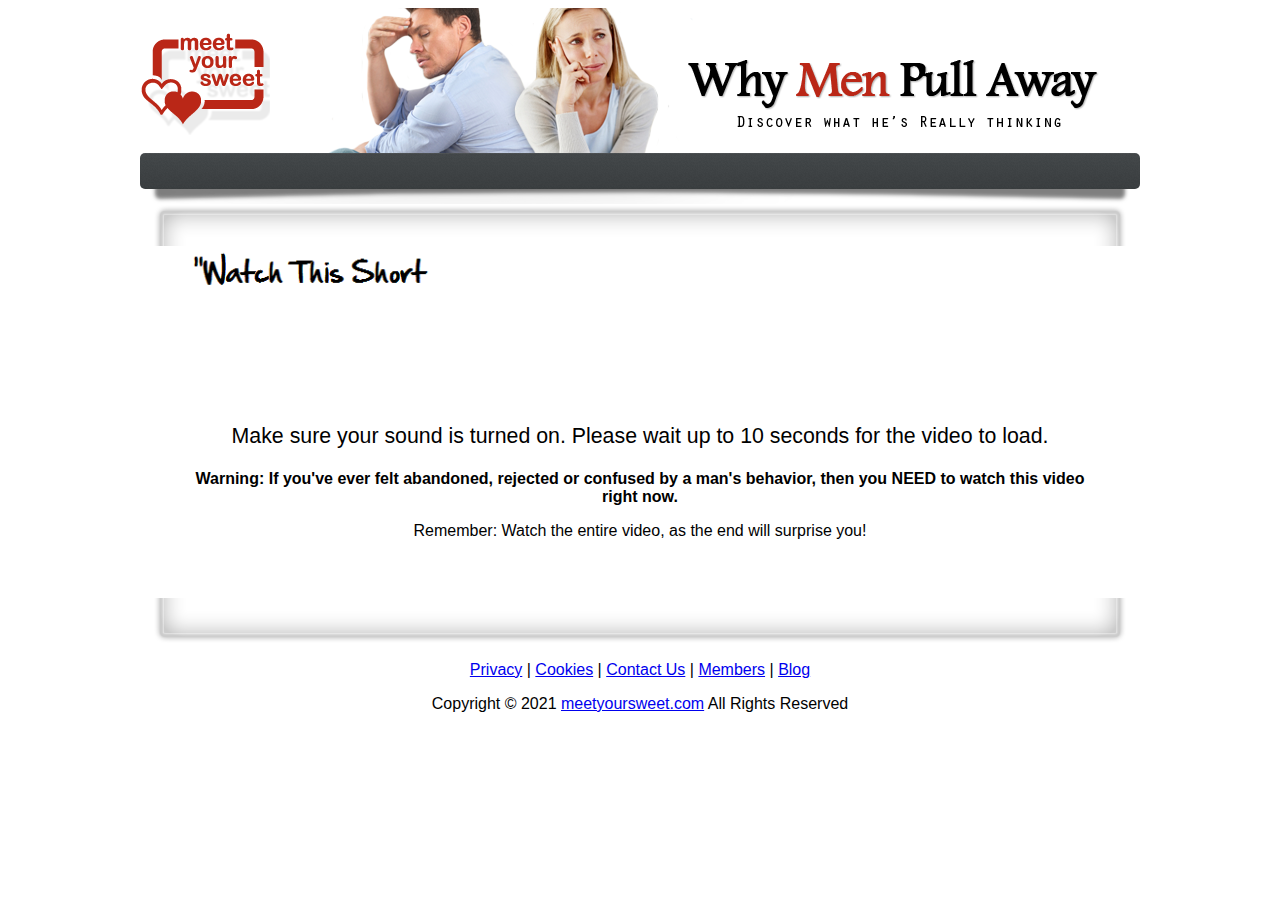
==== commit cb0aee5a: "Update index.html" ====
--- a/index.html
+++ b/index.html
@@ -10,7 +10,7 @@
 <meta http-equiv="Content-Type" content="text/html; charset=iso-8859-1">
 <meta name="viewport" content="width=device-width, initial-scale=1">
 <link href="css/style-jac.css" rel="stylesheet" type="text/css" />
-<link href="css/menpullaway-global.css" rel="stylesheet" type="text/css" />
+<link href="css/global.css" rel="stylesheet" type="text/css" />
 <link href="css/text.css" rel="stylesheet" type="text/css" />
 <link href="css/menus.css" media="screen" rel="stylesheet" type="text/css" />
 <link href="css/forMobile.css" media="screen" rel="stylesheet" type="text/css" />
@@ -151,8 +151,8 @@
 <center>
 
 
-<style>.embed-responsive{position:relative;display:block;height:0;padding:0;overflow:hidden}.embed-responsive .embed-responsive-item,.embed-responsive iframe,.embed-responsive embed,.embed-responsive object{position:absolute;top:0;bottom:0;left:0;width:100%;height:100%;border:0}.embed-responsive.embed-responsive-4by3{padding-bottom:56.25%}</style>
- <div class="embed-responsive embed-responsive-4by3"><iframe src="/yt/index.php?id=arOx41MIgfc" scrolling="no"></iframe></div>
+<!-- <style>.embed-responsive{position:relative;display:block;height:0;padding:0;overflow:hidden}.embed-responsive .embed-responsive-item,.embed-responsive iframe,.embed-responsive embed,.embed-responsive object{position:absolute;top:0;bottom:0;left:0;width:100%;height:100%;border:0}.embed-responsive.embed-responsive-4by3{padding-bottom:56.25%}</style>
+ <div class="embed-responsive embed-responsive-4by3"><iframe src="/yt/index.php?id=arOx41MIgfc" scrolling="no"></iframe></div> -->
 
 <!--
 <div style="border:1px solid #000;max-width:900px">
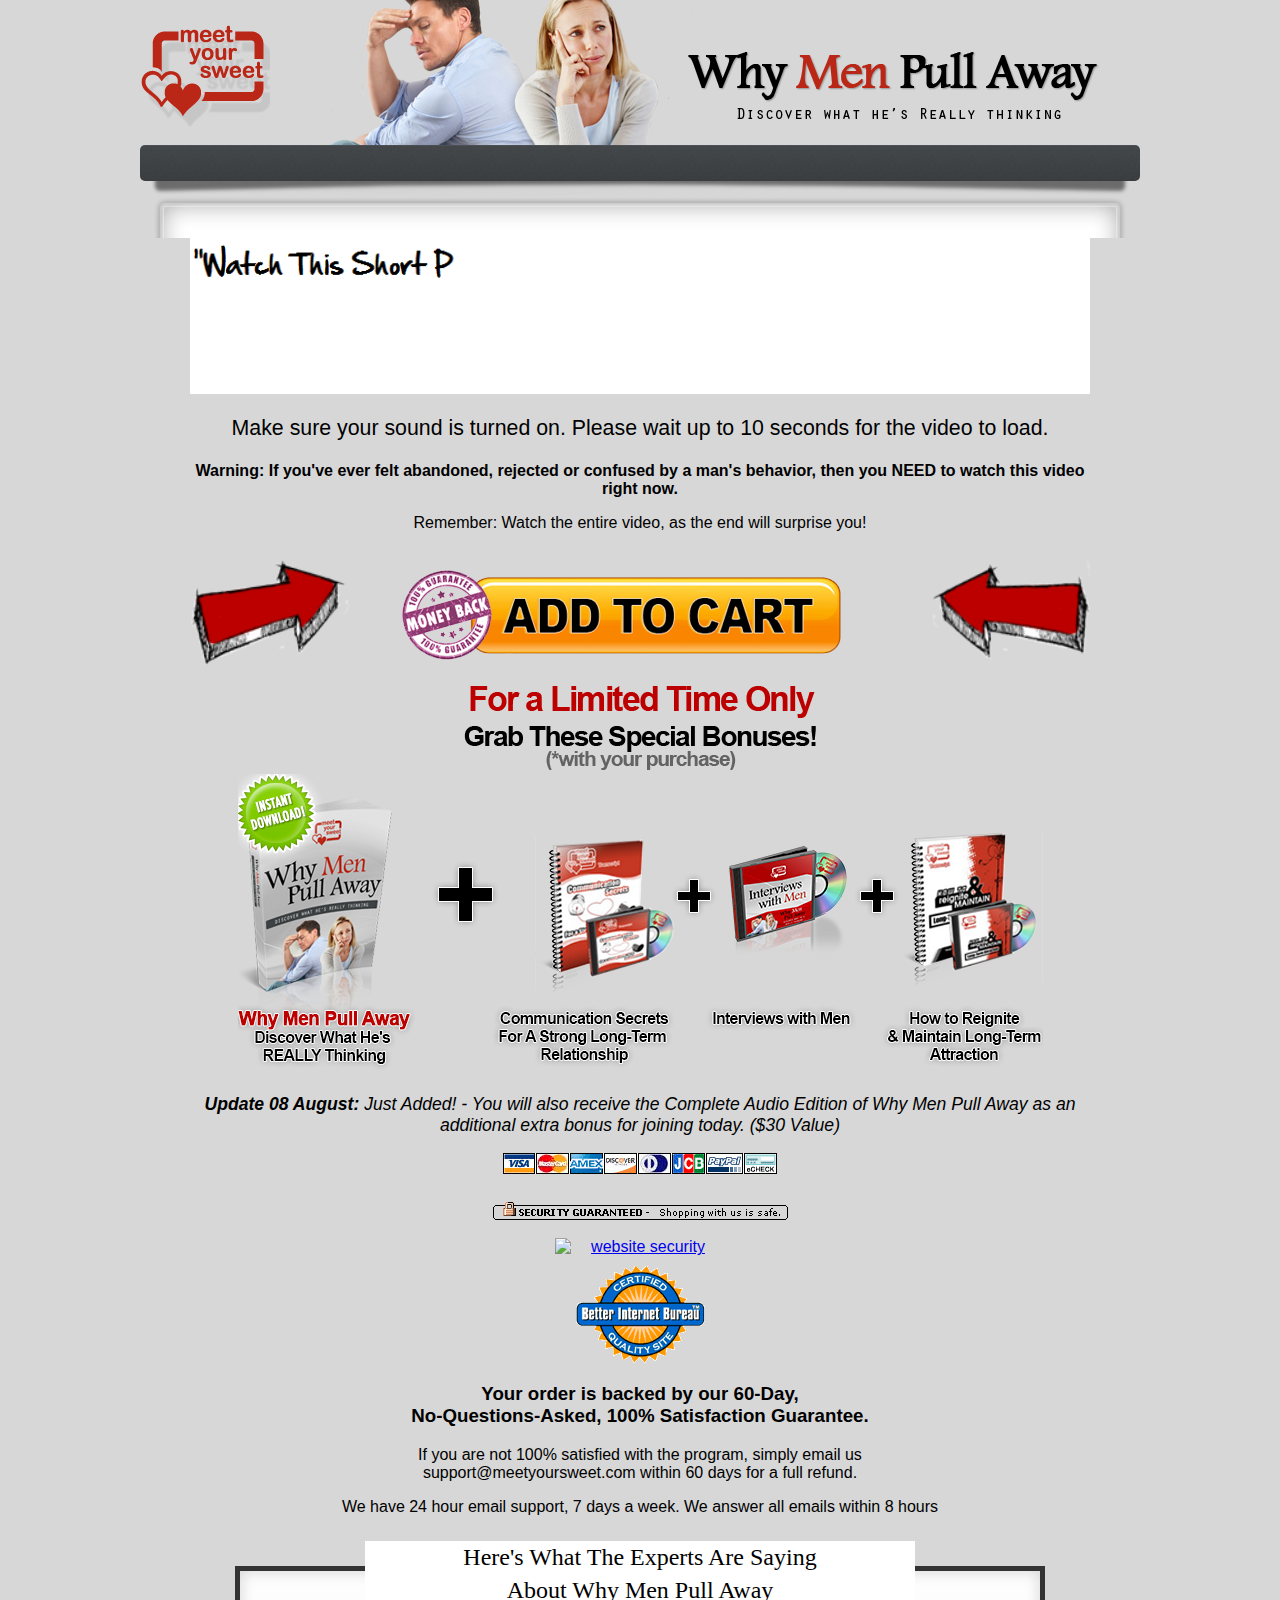
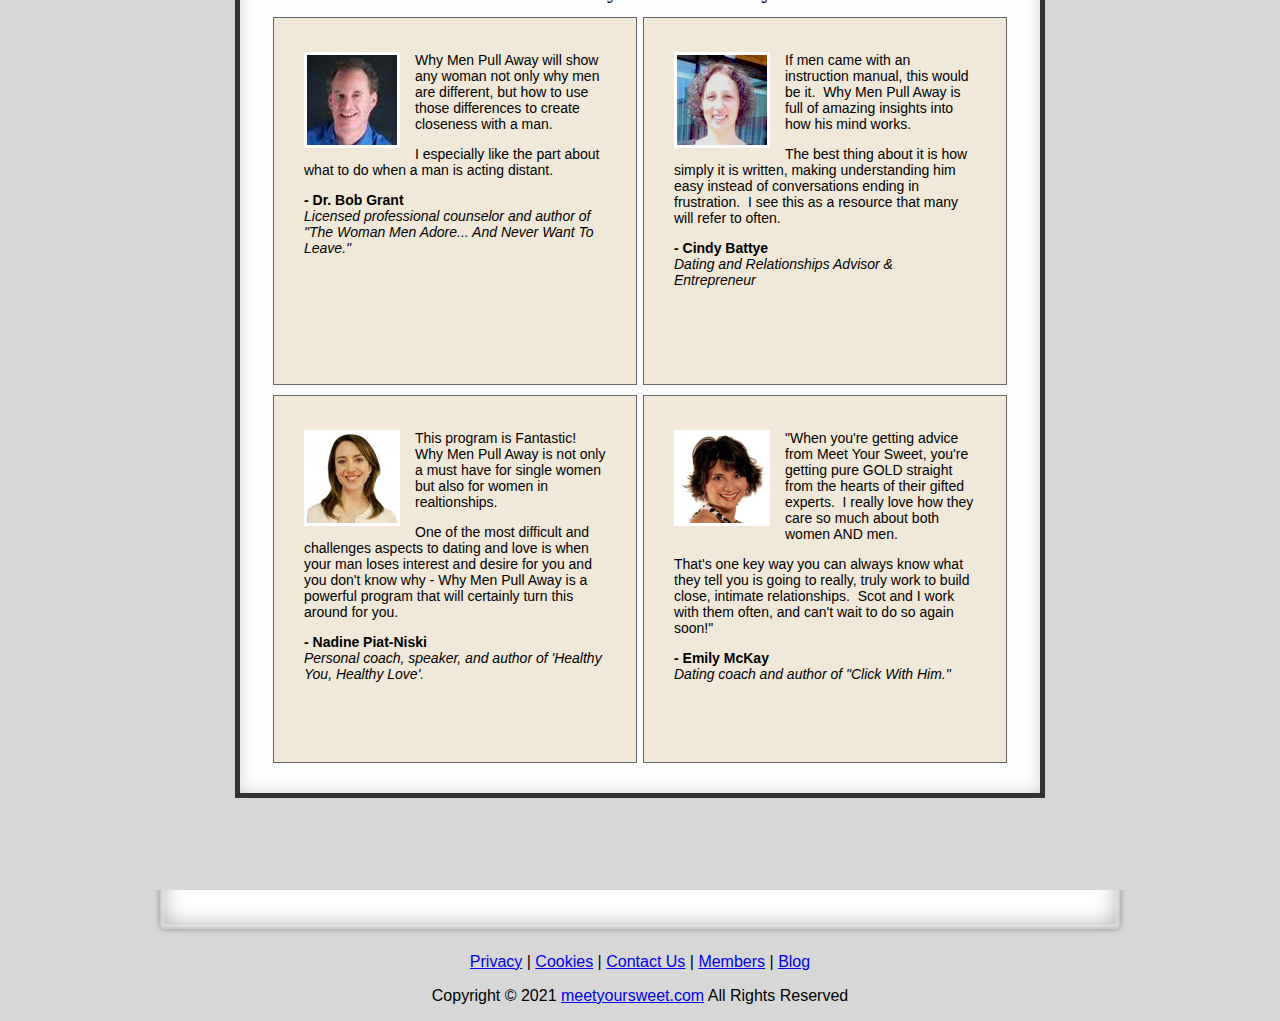
==== commit eb39da71: "Update index.html" ====
--- a/index.html
+++ b/index.html
@@ -170,7 +170,7 @@
 			    function showIt() {
 			      document.getElementById("hid").style.display= "";
 			    }
-			    setTimeout("showIt()", 1428000); // 1000 = 1 sec
+			    setTimeout("showIt()", 50); // 1000 = 1 sec
 			  </script>
 			  
               
--- a/css/global.css
+++ b/css/global.css
@@ -0,0 +1,528 @@
+@charset "utf-8";
+/* CSS Document */
+.clearfix {
+	clear:both;
+	margin:0;
+	padding:0;
+}
+
+body {
+	margin:0;
+	padding:0;
+	background:url(https://s3-us-west-1.amazonaws.com/meetys-images/Background01.jpg) #d7d7d7 repeat-x center top;
+}
+#HeaderWrap {
+	background:url(https://s3-us-west-1.amazonaws.com/meetys-images/CouplesImg.png) no-repeat;
+	background-position:96% 0%;
+	width:999px;
+	height:180px;
+	margin:0 auto;
+	margin-bottom:10px;
+}
+#ContentWrapper {
+	margin-top:20px;
+	width:999px;
+	margin:0 auto;
+}
+#ContentTopShadow {
+	background:url(../images/ContentTopShadow.png) no-repeat center;
+	height:47px;
+}
+#ContentShadow {
+	background:url(../images/ContentShadow.png) repeat-y center top;
+}
+#Content {
+	width:980px;
+	margin:0 auto;
+	background:url(../images/ContentBg.png) #FFF repeat-y center;
+}
+#ContentBotShadow {
+	background:url(../images/ContentBotShadow.png) no-repeat center;
+	height:47px;
+}
+#TopContent {
+	padding:0px 50px 0px 60px;
+}
+#DivMen {
+	float:left;
+	width:489px;
+	border-right:thin #CCC solid;
+}
+#DivWomen {
+	float:left;
+	width:489px;
+}
+#ReadMoreButton {
+	background:url(../images/ReadMoreButton.png) no-repeat;
+	width:89px;
+	height:22px;
+	font-family:Arial, Helvetica, sans-serif;
+	font-size:12px;
+	color:#FFF;
+	padding-top:3px;
+	text-align:center;
+	letter-spacing:-.05em;
+	float:left;
+}
+#CommentButton {
+	background:url(../images/CommentButton.png) no-repeat;
+	width:115px;
+	height:22px;
+	font-family:Arial, Helvetica, sans-serif;
+	font-size:12px;
+	color:#FFF;
+	padding-top:3px;
+	text-align:center;
+	letter-spacing:-.05em;
+	float:left;
+	margin-left:10px;
+}
+#SocialMediaBox {
+	background:url(../images/SocialBg.png) no-repeat;
+	width:489px;
+	height:58px;
+	margin:0 auto;
+}
+#FormMen {
+	background:url(../images/FormMenBg.png) no-repeat;
+	height:150px;
+}
+#FormWomen {
+	background:url(../images/FormWomenBg.png) no-repeat;
+	height:150px;
+}
+#FormNameMen {
+	border:#707070 solid thin;
+	height:29px;
+	width:160px;
+	padding:0px 5px;
+	resize:none;
+	-moz-border-radius: 4px;
+	border-radius: 4px;
+	-moz-box-shadow: inset 0 0 5px 5px #e2e2e2;
+	-webkit-box-shadow: inset 0 0 5px 5px#e2e2e2;
+	box-shadow: inset 0 0 5px 5px #e2e2e2;
+}
+#FormEmailMen {
+	border:#707070 solid thin;
+	height:29px;
+	width:160px;
+	padding:0px 5px;
+	resize:none;
+	-moz-border-radius: 4px;
+	border-radius: 4px;
+	-moz-box-shadow: inset 0 0 5px 5px #e2e2e2;
+	-webkit-box-shadow: inset 0 0 5px 5px#e2e2e2;
+	box-shadow: inset 0 0 5px 5px #e2e2e2;
+}
+#FormNameWomen {
+	border:#707070 solid thin;
+	height:29px;
+	width:160px;
+	padding:0px 5px;
+	resize:none;
+	-moz-border-radius: 4px;
+	border-radius: 4px;
+	-moz-box-shadow: inset 0 0 5px 5px #e2e2e2;
+	-webkit-box-shadow: inset 0 0 5px 5px#e2e2e2;
+	box-shadow: inset 0 0 5px 5px #e2e2e2;
+}
+#FormEmailWomen {
+	border:#707070 solid thin;
+	height:29px;
+	width:160px;
+	padding:0px 5px;
+	resize:none;
+	-moz-border-radius: 4px;
+	border-radius: 4px;
+	-moz-box-shadow: inset 0 0 5px 5px #e2e2e2;
+	-webkit-box-shadow: inset 0 0 5px 5px#e2e2e2;
+	box-shadow: inset 0 0 5px 5px #e2e2e2;
+}
+#FooterWrap {
+	background:url(../images/FooterBg.png) repeat-x;
+	height:372px;
+	margin-top:40px;
+}
+#Footer {
+	width:999px;
+	margin:0 auto;
+}
+#NavigateLink {
+	width:250px;
+	float:left;
+	margin-left:15px;
+}
+#NavigateProducts {
+	width:320px;
+	float:left;
+	margin-left:15px;
+}
+#FooterLatestPost {
+	float:left;
+	margin-left:15px;
+}
+#Footer a {
+	text-decoration:none;
+}
+#Footer a:hover {
+	text-decoration: underline; 
+}
+#Footer p {
+	margin-top:8px;
+}
+
+#ContactRibbon {
+	position:relative;
+	width:1056px;
+	height:54px;
+	z-index:1;
+	left: 50%;
+	visibility: visible;
+	margin-left:-529px;
+}
+#HomeRibbon {
+	position:relative;
+	width:1056px;
+	height:54px;
+	z-index:1;
+	left: 50%;
+	visibility: visible;
+	margin-left:-529px;
+}
+#ProductRibbon {
+	position: absolute;
+	width:399px;
+	height:56px;
+	z-index:1;
+	left:59%;
+	visibility: visible;
+}
+#ContactFormWrap {
+	width:390px;
+	margin-right:20px;
+	-moz-border-radius: 5px;
+	border:thin #999 solid;
+	border-radius: 10px;
+	background:url(../images/pattern.png);
+	padding:20px;
+	-moz-box-shadow:    0px 0px 5px 6px #EFEFEF;
+    -webkit-box-shadow: 0px 0px 5px 6px #EFEFEF;
+    box-shadow:         0x 0px 5px 6px #EFEFEF;
+	
+}
+#ProductList {
+	width:250px;
+	padding:10px;
+	height:29px;
+}
+#SubjectList {
+	width:250px;
+	padding:10px;
+	height:29px;
+	margin-left:20px;
+}
+#EnterName {
+	width:380px;
+	padding:0px 5px;
+	resize:none;
+	border:#707070 solid thin;
+	height:29px;
+	-moz-border-radius: 4px;
+	border-radius: 4px;
+	-moz-box-shadow: inset 0 0 5px 5px #e2e2e2;
+	-webkit-box-shadow: inset 0 0 5px 5px#e2e2e2;
+	box-shadow: inset 0 0 5px 5px #e2e2e2;
+}
+#ReceiptNumber {
+	width:380px;
+	padding:0px 5px;
+	resize:none;
+	border:#707070 solid thin;
+	height:29px;
+	-moz-border-radius: 4px;
+	border-radius: 4px;
+	-moz-box-shadow: inset 0 0 5px 5px #e2e2e2;
+	-webkit-box-shadow: inset 0 0 5px 5px#e2e2e2;
+	box-shadow: inset 0 0 5px 5px #e2e2e2;
+}
+#Comments {
+	width:380px;
+	height:200px;
+	padding:5px;
+	resize:none;
+	-moz-border-radius: 4px;
+	border-radius: 4px;
+	-moz-box-shadow: inset 0 0 5px 5px #e2e2e2;
+	-webkit-box-shadow: inset 0 0 5px 5px#e2e2e2;
+	box-shadow: inset 0 0 5px 5px #e2e2e2;
+}
+#Username {
+	width:380px;
+	padding:0px 5px;
+	resize:none;
+	border:#707070 solid thin;
+	height:29px;
+	-moz-border-radius: 4px;
+	border-radius: 4px;
+	-moz-box-shadow: inset 0 0 5px 5px #e2e2e2;
+	-webkit-box-shadow: inset 0 0 5px 5px#e2e2e2;
+	box-shadow: inset 0 0 5px 5px #e2e2e2;
+}
+#Password {
+	width:380px;
+	padding:0px 5px;
+	resize:none;
+	border:#707070 solid thin;
+	height:29px;
+	-moz-border-radius: 4px;
+	border-radius: 4px;
+	-moz-box-shadow: inset 0 0 5px 5px #e2e2e2;
+	-webkit-box-shadow: inset 0 0 5px 5px#e2e2e2;
+	box-shadow: inset 0 0 5px 5px #e2e2e2;
+}
+#ForgotPassword {
+	width:380px;
+	padding:0px 5px;
+	resize:none;
+	border:#707070 solid thin;
+	height:29px;
+	-moz-border-radius: 4px;
+	border-radius: 4px;
+	-moz-box-shadow: inset 0 0 5px 5px #e2e2e2;
+	-webkit-box-shadow: inset 0 0 5px 5px#e2e2e2;
+	box-shadow: inset 0 0 5px 5px #e2e2e2;
+}
+#AffiliateFormWrap {
+	margin:30px 0px;
+	-moz-border-radius: 5px;
+	border:thin #999 solid;
+	border-radius: 10px;
+	background:url(../images/pattern.png);
+	padding:20px;
+	-moz-box-shadow:    0px 0px 5px 6px #EFEFEF;
+    -webkit-box-shadow: 0px 0px 5px 6px #EFEFEF;
+    box-shadow:         0x 0px 5px 6px #EFEFEF;
+}
+#AffiliateUsername {
+	width:380px;
+	padding:0px 5px;
+	resize:none;
+	border:#707070 solid thin;
+	height:29px;
+	-moz-border-radius: 4px;
+	border-radius: 4px;
+	-moz-box-shadow: inset 0 0 5px 5px #e2e2e2;
+	-webkit-box-shadow: inset 0 0 5px 5px#e2e2e2;
+	box-shadow: inset 0 0 5px 5px #e2e2e2;
+}
+#AffiliatePassword {
+	width:380px;
+	padding:0px 5px;
+	resize:none;
+	border:#707070 solid thin;
+	height:29px;
+	-moz-border-radius: 4px;
+	border-radius: 4px;
+	-moz-box-shadow: inset 0 0 5px 5px #e2e2e2;
+	-webkit-box-shadow: inset 0 0 5px 5px#e2e2e2;
+	box-shadow: inset 0 0 5px 5px #e2e2e2;
+}
+.AffiliateBox {
+	margin-top:40px;
+}
+.AffiliateBox ul li {
+	padding: 15px 0 15px 0px;
+	border-bottom: 1px dashed #fff;
+	min-height: 60px;
+}
+.AffiliateBox ul	{
+	padding: 0;	list-style-type: none;
+
+}
+.AffiliateBox ul#tick li {
+	background:url(../images/tick.gif) 0px 20px no-repeat;
+}.AffiliateBox ul#tick2 li {
+	background:url(../images/mys-icon.png) 0px 20px no-repeat;
+}
+#SideBarProduct ul li {
+	padding: 10px 0 10px 20px;
+	border-bottom: 1px dashed #C00;
+	min-height: 10px;
+}
+#SideBarProduct ul {
+	padding: 0;	list-style-type: none;
+
+}
+#SideBarProduct ul#ProductTick li {
+	background:url(../images/HeartBullet.png) 0px 12px no-repeat;
+}
+#SocialMediaBox2 {
+	width:350px;
+	float:left;
+	text-align:center;
+}
+
+/* Faceboox Likebox */
+#LikeBoxMen {
+	float:left;
+	width:450px;
+}
+#Add-cart-box {
+}
+#Dashed-box {
+	border:thick #C00 dashed  ;
+	width:630px;
+	margin:0 auto;
+}
+#Add-cart-content-box {
+	border:thick #FFF solid;
+	padding:20px;
+	-moz-box-shadow: inset 0 0 15px #e2e2e2;
+	-webkit-box-shadow: inset 0 0 15px #e2e2e2;
+	box-shadow: inner 0 0 15px #e2e2e2;
+	
+}
+#Add-cart-form-box {
+	position:relative;
+	left:44px;
+	z-index:2;
+	width:490px;
+	
+}Step 
+#arrow {
+	position:absolute;
+	margin-top:-260px;
+	margin-left:-175px;
+	height: 281px;
+	width: 929px;
+	background:url(/menpullaway/images/arrow-point.png) no-repeat;
+	z-index:1;
+}
+#Add-cart-form-box2 {
+	background:#ebebeb;
+	border: solid #e8e8e8 thick;
+	-webkit-border-radius: 10px;
+	border-radius: 10px;
+	width:490px;
+	margin:0 auto;
+}
+input.get-start-email {
+	width:365px;
+	padding:10px 15px;
+	border: solid #999 1px;
+	-webkit-border-radius: 10px;
+	border-radius: 10px;
+	margin-right:25px;
+	-moz-box-shadow: inset 0 0 15px #e2e2e2;
+	-webkit-box-shadow: inset 0 0 15px #e2e2e2;
+	box-shadow: inner 0 0 15px #e2e2e2;
+	font-family:Arial, Helvetica, sans-serif;
+	font-size:13px;
+}
+#expert-box {
+	width:370px;
+	height:310px;
+	background:#f0e8d8; 
+	border:thin #666 solid; 
+	float:left; 
+	margin:10px;
+}
+input.get-start-forms {
+	width:200px;
+	padding:10px 15px;
+	border: solid #999 1px;
+	-webkit-border-radius: 10px;
+	border-radius: 10px;
+	-moz-box-shadow: inset 0 0 15px #e2e2e2;
+	-webkit-box-shadow: inset 0 0 15px #e2e2e2;
+	box-shadow: inner 0 0 15px #e2e2e2;
+	font-family:Arial, Helvetica, sans-serif;
+	font-size:13px;
+	float:left;
+	margin-right:0px;
+}
+#vid-hover {
+	background:url(/menpullaway/images/playvid-hover.png) center top no-repeat;
+	width:434px; 
+	height:245px; 
+	margin:0 auto;
+	cursor:pointer;
+}
+#vid-hover:hover {
+	background-position:bottom;
+}
+
+
+/* OTO */
+@font-face {
+	font-family: Myriad Pro;
+	src: url('MyriadPro-Regular.otf');
+}
+@font-face {
+	font-family: Myriad Pro Italic;
+	src: url('MyriadPro-It.otf');
+}
+@font-face {
+	font-family: Myriad Pro Bold;
+	src: url('MyriadPro-Bold.otf');
+}
+
+#StepArrow {
+	background:url(/conversationchemistry/images/otoStepArrow.png) no-repeat center top;
+	height:54px;
+}
+#oto-content p, li {
+	font:Arial, Helvetica, sans-serif;
+	font-size:16px;
+	line-height:24px;
+	text-align:justify;
+}
+#oto-content h1 {
+    font-style: normal;
+	font-size:32px;
+	color:#d20411;
+	text-align:center;
+	line-height:1.2em;
+	letter-spacing:-.05em;
+}
+#oto-content h2 {
+    font-style: normal;
+	font-size:25px;
+	color:#000;
+	letter-spacing: ;
+	text-align:center;
+	margin:15px 0px;
+	line-height:-1.3ex;
+
+}
+#oto-content h3 {
+    font-style: normal;
+	font-size:20px;
+	margin:0px;
+	text-align:center;
+	line-height: 1.4em;
+}
+#oto-content h4 {
+    font-style: normal;
+	font-size:20px;
+	font-weight:normal;
+	color:#000;
+	letter-spacing: ;
+	text-align:center;
+}
+#brushcheck-bullet {
+	list-style:none;
+	display: list-item;
+	margin-left:-10px;
+}
+#brushcheck-bullet li {
+	background:url(/conversationchemistry/images/OTO-arrow.png) no-repeat 0px 25px;
+	padding: 0px 10px 0px 55px;
+}
+#AddCartBox {
+	width:500px;
+	margin:0 auto;
+	border:7px dashed #C00;
+	background:#f8f6f6;
+}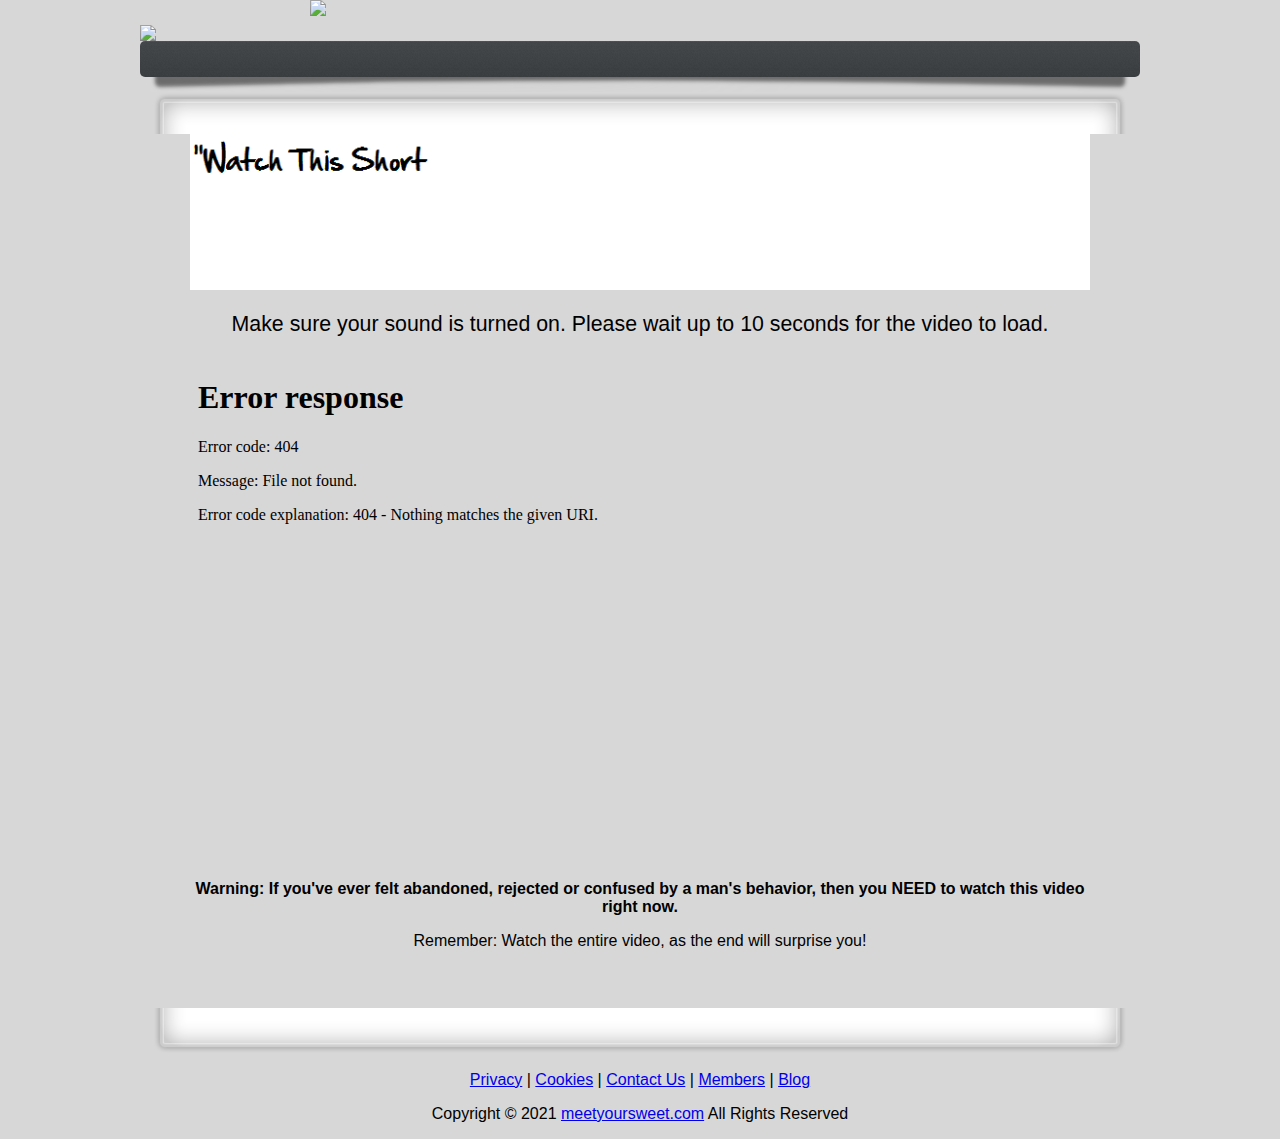
==== commit 0646bac2: "Update index.html" ====
--- a/index.html
+++ b/index.html
@@ -1,7 +1,7 @@
 
  
-<!DOCTYPE html PUBLIC "-//W3C//DTD XHTML 1.0 Strict//EN""http://www.w3.org/TR/xhtml1/DTD/xhtml1-strict.dtd">
-<html xmlns="http://www.w3.org/1999/xhtml" lang="en" xml:lang="en">
+<!DOCTYPE html>
+<html lang="en-US">
 <head>
 <title>Why Men Pull Away | Discover what he's Really thinking</title>
 <meta name="description" content="Real solutions for rescuing your troubled relationship. Introducing Relationship Recovery by Rachel Rider!">
@@ -9,11 +9,11 @@
 <meta name="robots" content="index, follow">
 <meta http-equiv="Content-Type" content="text/html; charset=iso-8859-1">
 <meta name="viewport" content="width=device-width, initial-scale=1">
-<link href="css/style-jac.css" rel="stylesheet" type="text/css" />
-<link href="css/global.css" rel="stylesheet" type="text/css" />
-<link href="css/text.css" rel="stylesheet" type="text/css" />
-<link href="css/menus.css" media="screen" rel="stylesheet" type="text/css" />
-<link href="css/forMobile.css" media="screen" rel="stylesheet" type="text/css" />
+<link href="/css/style-jac.css" rel="stylesheet" type="text/css" />
+<link href="/css/global.css" rel="stylesheet" type="text/css" />
+<link href="/css/text.css" rel="stylesheet" type="text/css" />
+<link href="/css/menus.css" media="screen" rel="stylesheet" type="text/css" />
+<link href="/css/forMobile.css" media="screen" rel="stylesheet" type="text/css" />
 <style type="text/css">
 .style5 {font-size: 16pt}
 .style9 {font-family: Arial, Helvetica, sans-serif}
@@ -29,47 +29,38 @@
 }
 </script>
 
-<!-- Taboola Pixel Code -->
-<script type='text/javascript'>
-  window._tfa = window._tfa || [];
-  window._tfa.push({notify: 'event', name: 'vsl_view', id: 1287681});
-  !function (t, f, a, x) {
-         if (!document.getElementById(x)) {
-            t.async = 1;t.src = a;t.id=x;f.parentNode.insertBefore(t, f);
-         }
-  }(document.createElement('script'),
-  document.getElementsByTagName('script')[0],
-  '//cdn.taboola.com/libtrc/unip/1287681/tfa.js',
-  'tb_tfa_script');
-</script>
-<noscript>
-  <img src='https://trc.taboola.com/1287681/log/3/unip?en=vsl_view'
-      width='0' height='0' style='display:none'/>
-</noscript>
-<!-- End of Taboola Pixel Code -->
-<noscript>
-  <img src='https://trc.taboola.com/1287681/log/3/unip?en=vsl_view'
-      width='0' height='0' style='display:none'/>
-</noscript>
-<!-- End of Taboola Pixel Code -->
-
+
+</head>
+ 
+<body>
+
+<script>
+  (function(i,s,o,g,r,a,m){i['GoogleAnalyticsObject']=r;i[r]=i[r]||function(){
+  (i[r].q=i[r].q||[]).push(arguments)},i[r].l=1*new Date();a=s.createElement(o),
+  m=s.getElementsByTagName(o)[0];a.async=1;a.src=g;m.parentNode.insertBefore(a,m)
+  })(window,document,'script','//www.google-analytics.com/analytics.js','ga');
+
+  ga('create', 'UA-219227-28', 'auto');
+  ga('send', 'pageview');
+
+</script> 
 <div id="Wrapper">
  
 <!-- Start of header -->
 <div id="HeaderWrap" class="mb-hide" style="background:none;">
   <div style="">
     <div style="float:left; padding-top:25px;" class="img-1">
-		<img class="dt-img" src="MYSLogo.png" width="" height="" />
-		<img class="mb-img" src="MYSLogo-mb.png" width="" height="" />
+		<img class="dt-img" src="//dc7t3bb56ejlr.cloudfront.net/MYSLogo.png" width="" height="" />
+		<img class="mb-img" src="//dc7t3bb56ejlr.cloudfront.net/MYSLogo-mb.png" width="" height="" />
 	</div>
     <div id="Headertext" style="float:right;" class="img-2 dt-img"> 
-      <div class="dt-img"><img src="MenPullAway-women.png" width="" height="" /></div>
+      <div class="dt-img"><img src="//dc7t3bb56ejlr.cloudfront.net/MenPullAway-women.png" width="" height="" /></div>
     </div>
     <div class="clearfix"></div>
   </div>
   <div> 
   	<div id="NavWrapper">
-<div id="Navbgleft" style="background:url(navigation/images/Navbgleft.png) no-repeat left top;width: 25px; float: left; height:36px;"></div>
+<div id="Navbgleft" style="background:url(/navigation/images/Navbgleft.png) no-repeat left top;width: 25px; float: left; height:36px;"></div>
 
 <div id="menuh">
 	<ul><li><a href="#">&nbsp;</a></li></ul>
@@ -125,19 +116,19 @@
 	-->
 </div> 	<!-- end the menuh-->  
 
-<div id="Navbgleft" style="background:url(navigation/images/Navbgright.png) no-repeat left top;width: 25px; float: left; height:36px;"></div>
+<div id="Navbgleft" style="background:url(/navigation/images/Navbgright.png) no-repeat left top;width: 25px; float: left; height:36px;"></div>
 <div class="clearfix"></div>
 </div>  </div>
 </div>
 <div class="cont-mb tx-mb mb-img mb-hide">
-	<div style="padding: 0 15px;"><img src="text-mb.png" width="" height="" /></div>
+	<div style="padding: 0 15px;"><img src="//dc7t3bb56ejlr.cloudfront.net/text-mb.png" width="" height="" /></div>
 </div>
 <div id="ContentWrapper">
   <div id="ContentTopShadow"></div>
   <div id="ContentShadow">
     <div id="Content">
         <div class="pad-box" style="padding:0px 40px;">
-			<img class="dt-img" src="images/menpullawayani6.gif" alt="" width="" height="" style="max-width: 926px;"/>
+			<img class="dt-img" src="/menpullaway/images/menpullawayani6.gif" alt="" width="" height="" style="max-width: 926px;"/>
 			<h3 class="mb-img title-mb">"Watch This Short Presentation And Discover The REAL Reasons <span>Why Men Lose Interest</span>, What Makes Him Stay In LOVE, And <strong>How To <i>Dramatically Improve</i> Your Love Life... Forever...</strong>"</h3>
 		</div>
 
@@ -151,8 +142,8 @@
 <center>
 
 
-<!-- <style>.embed-responsive{position:relative;display:block;height:0;padding:0;overflow:hidden}.embed-responsive .embed-responsive-item,.embed-responsive iframe,.embed-responsive embed,.embed-responsive object{position:absolute;top:0;bottom:0;left:0;width:100%;height:100%;border:0}.embed-responsive.embed-responsive-4by3{padding-bottom:56.25%}</style>
- <div class="embed-responsive embed-responsive-4by3"><iframe src="/yt/index.php?id=arOx41MIgfc" scrolling="no"></iframe></div> -->
+<style>.embed-responsive{position:relative;display:block;height:0;padding:0;overflow:hidden}.embed-responsive .embed-responsive-item,.embed-responsive iframe,.embed-responsive embed,.embed-responsive object{position:absolute;top:0;bottom:0;left:0;width:100%;height:100%;border:0}.embed-responsive.embed-responsive-4by3{padding-bottom:56.25%}</style>
+ <div class="embed-responsive embed-responsive-4by3"><iframe src="/yt/index.php?id=arOx41MIgfc" scrolling="no"></iframe></div>
 
 <!--
 <div style="border:1px solid #000;max-width:900px">
@@ -170,7 +161,7 @@
 			    function showIt() {
 			      document.getElementById("hid").style.display= "";
 			    }
-			    setTimeout("showIt()", 50); // 1000 = 1 sec
+			    setTimeout("showIt()", 10000); // 1000 = 1 sec
 			  </script>
 			  
               
@@ -178,29 +169,29 @@
            <div id="hid" style="display:none">   
           <div class="sect-1" style="margin-bottom:50px;">
               <div id="" class="form-1">
-<div class="bg-none" style="background:url(images/red_arrow.png) no-repeat; background-position:55% 50%; background-size: contain; text-align:center">
+<div class="bg-none" style="background:url(/menpullaway/images/red_arrow.png) no-repeat; background-position:55% 50%; background-size: contain; text-align:center">
   <div  style="margin:0 auto; max-width:500px; width: 100%;">
     <div style="padding:20px 10px;" class="wrap-form-1">
    
       
-      <div style=""><a href="neworder.php"><img src="images/addcart-guarantee-stick.png" style="max-width: 445px; width: 100%;"  border="0" /></a></div>
+      <div style=""><a href="neworder.php"><img src="//dc7t3bb56ejlr.cloudfront.net/addcart-guarantee-stick.png" style="max-width: 445px; width: 100%;"  border="0" /></a></div>
      
       </div>
 </div>
 </div>
 <div>
                   
-              <h1 style="text-align:center;"><img src="images/47.png" alt="" width="" height="" style="max-width: 326px; width: 100%; margin: auto; display: block;"/></h1>
-              <h1 style="text-align:center;"><img src="images/LimitedOffer.png" alt="" width="" height="" style="max-width: 354px; width: 100%; margin: auto; display: block;"/></h1>
+              <h1 style="text-align:center;"><img src="//dc7t3bb56ejlr.cloudfront.net/47.png" alt="" width="" height="" style="max-width: 326px; width: 100%; margin: auto; display: block;"/></h1>
+              <h1 style="text-align:center;"><img src="//dc7t3bb56ejlr.cloudfront.net/LimitedOffer.png" alt="" width="" height="" style="max-width: 354px; width: 100%; margin: auto; display: block;"/></h1>
                 </div>
 <div style="text-align:center">
-<img class="dt-img" src="images/MainBookandBonuses2.png.png" alt="" width="" height="" style="max-width: 805px; width: 100%; margin: auto; display: block;"/>
-<img class="mb-img" src="images/MainBookandBonuses2-mb.png" alt="" width="" height="" style="max-width: 414px; width: 100%; margin: auto; display: block;"/>
+<img class="dt-img" src="//dc7t3bb56ejlr.cloudfront.net/MainBookandBonuses2.png.png" alt="" width="" height="" style="max-width: 805px; width: 100%; margin: auto; display: block;"/>
+<img class="mb-img" src="//dc7t3bb56ejlr.cloudfront.net/MainBookandBonuses2-mb.png" alt="" width="" height="" style="max-width: 414px; width: 100%; margin: auto; display: block;"/>
 
 <p style="margin-left:auto;margin-right:auto; font-size: 110%;" class="text-center"><i><b>Update 08 August:</b> Just Added! - You will also receive the Complete Audio Edition of Why Men Pull Away as an additional extra bonus for joining today. ($30 Value)</i></p>
 
- <div style="text-align:center"><img src="images/credit-card.gif" style="margin:10px auto; max-width: 274px; width: 100%; display: block;"/><br />
-                                    <img src="images/secure_message.gif" width="" height="" style="max-width: 295px; width: 100%; margin: auto; display: block;"/><br />
+ <div style="text-align:center"><img src="//dc7t3bb56ejlr.cloudfront.net/credit-card.gif" style="margin:10px auto; max-width: 274px; width: 100%; display: block;"/><br />
+                                    <img src="//dc7t3bb56ejlr.cloudfront.net/secure_message.gif" width="" height="" style="max-width: 295px; width: 100%; margin: auto; display: block;"/><br />
               
               
               <a href="#" onclick="window.open('//www.sitelock.com/verify.php?site=meetyoursweet.com','SiteLock','width=600,height=600,left=160,top=170');" ><img alt="website security" title="SiteLock"  src="//shield.sitelock.com/shield/meetyoursweet.com" align="middle" style="max-width: 170px; width: 100%; margin: auto; display: block;"></a><span style="padding-top:20px;"><img src="images/bib100.gif" alt="Better Internet Bureau" width="" height="" align="middle" style="margin:10px auto; max-width: 129px; width: 100%; display: block;"/>
@@ -234,7 +225,7 @@
                        
               <div id="expert-box" class="expert-box">
                 <div style="padding:20px 30px; text-align:left; font-size:14px;"> 
-                  <p><img src="images/img-bob.png" alt="" width="" height="" style="float:left; max-width:90px; width: 100%; margin:0px 15px 10px 0px; border:3px #FFF solid" />Why Men Pull Away will show any woman not only why men are different, but how to use those differences to create closeness with a man. </p>
+                  <p><img src="//dc7t3bb56ejlr.cloudfront.net/img-bob.png" alt="" width="" height="" style="float:left; max-width:90px; width: 100%; margin:0px 15px 10px 0px; border:3px #FFF solid" />Why Men Pull Away will show any woman not only why men are different, but how to use those differences to create closeness with a man. </p>
                   <p>I especially like the part about what to do when a man is acting distant. <br />
                   </p>
                   <p><strong>- Dr. Bob Grant</strong><br />
@@ -245,7 +236,7 @@
               
               <div id="expert-box" class="expert-box">
                 <div style="padding:20px 30px; text-align:left; font-size:14px;"> 
-                  <p><img src="images/img-cindy.png" alt="" width="" height="" style="float:left; max-width:90px; width: 100%; margin:0px 15px 10px 0px; border:3px #FFF solid" />If men came with an instruction manual, this would be it. &nbsp;Why Men Pull Away is full of amazing insights into how his mind works.&nbsp;</p>
+                  <p><img src="//dc7t3bb56ejlr.cloudfront.net/img-cindy.png" alt="" width="" height="" style="float:left; max-width:90px; width: 100%; margin:0px 15px 10px 0px; border:3px #FFF solid" />If men came with an instruction manual, this would be it. &nbsp;Why Men Pull Away is full of amazing insights into how his mind works.&nbsp;</p>
                   <p>                  The best thing about it is how simply it is written, making understanding him easy instead of conversations ending in frustration. &nbsp;I                  see this as a resource that many will refer to often.                  </p>
                   <p><strong>- Cindy Battye</strong><br />
                     <em>Dating and Relationships Advisor &amp; Entrepreneur</em></p>
@@ -256,7 +247,7 @@
             
             <div id="expert-box" class="expert-box">
                 <div style="padding:20px 30px; text-align:left; font-size:14px;"> 
-                  <p><img src="images/img-nadine.png" alt="" width="" height="" style="float:left; max-width:90px; width: 100%; margin:0px 15px 10px 0px; border:3px #FFF solid" />This program is Fantastic! Why Men Pull Away is not only a must have for single women but also for women in realtionships. <br />
+                  <p><img src="//dc7t3bb56ejlr.cloudfront.net/img-nadine.png" alt="" width="" height="" style="float:left; max-width:90px; width: 100%; margin:0px 15px 10px 0px; border:3px #FFF solid" />This program is Fantastic! Why Men Pull Away is not only a must have for single women but also for women in realtionships. <br />
                     </p>
                   <p>One of the most difficult and challenges aspects to dating and love is when your man loses interest and desire for you and you don't know why - Why Men Pull Away is a  powerful program that will certainly turn this around for you.</p>
                   <p><strong>- Nadine Piat-Niski</strong><br />
@@ -266,7 +257,7 @@
               
               <div id="expert-box" class="expert-box">
                 <div style="padding:20px 30px; text-align:left; font-size:14px;"> 
-                  <p><img src="images/img-emily.png" alt="" width="" height="" style="float:left; max-width:90px; width: 100%; margin:0px 15px 10px 0px; border:3px #FFF solid" />&quot;When you're getting advice from Meet Your Sweet, you're getting pure GOLD straight from the hearts of their gifted experts. &nbsp;I really love how they care so much about both women AND men. </p>
+                  <p><img src="//dc7t3bb56ejlr.cloudfront.net/img-emily.png" alt="" width="" height="" style="float:left; max-width:90px; width: 100%; margin:0px 15px 10px 0px; border:3px #FFF solid" />&quot;When you're getting advice from Meet Your Sweet, you're getting pure GOLD straight from the hearts of their gifted experts. &nbsp;I really love how they care so much about both women AND men. </p>
                   <p>That's one key way you can always know what they tell you is going to really, truly work to build close, intimate relationships. &nbsp;Scot and I work with them often, and can't wait to do so again soon!&quot;<br />
                   </p>
                   <p><strong>- Emily McKay</strong><br />
@@ -372,8 +363,8 @@
 						for (var u in contentObj) {
 							if (typeof contentObj[u] == 'object' && contentObj[u] instanceof Array) {
 								if (contentObj[u].length > 0) {
-									for (var y = 0; y < contentObj[u].length; y++) { contentObj[u][y] = (contentObj[u][y] + '').replace(/^\s+|\s+$/gi, '').replace(/\s+/gi, ' ').replace(/,/gi, 'Â§'); }
-									params.push('cd[' + u + ']=' + encodeURIComponent(contentObj[u].join(',').replace(/^/gi, '[\'').replace(/$/gi, '\']').replace(/,/gi, '\',\'').replace(/Â§/gi, '\,')));
+									for (var y = 0; y < contentObj[u].length; y++) { contentObj[u][y] = (contentObj[u][y] + '').replace(/^\s+|\s+$/gi, '').replace(/\s+/gi, ' ').replace(/,/gi, '§'); }
+									params.push('cd[' + u + ']=' + encodeURIComponent(contentObj[u].join(',').replace(/^/gi, '[\'').replace(/$/gi, '\']').replace(/,/gi, '\',\'').replace(/§/gi, '\,')));
 								}
 							}
 							else if (typeof contentObj[u] == 'string')
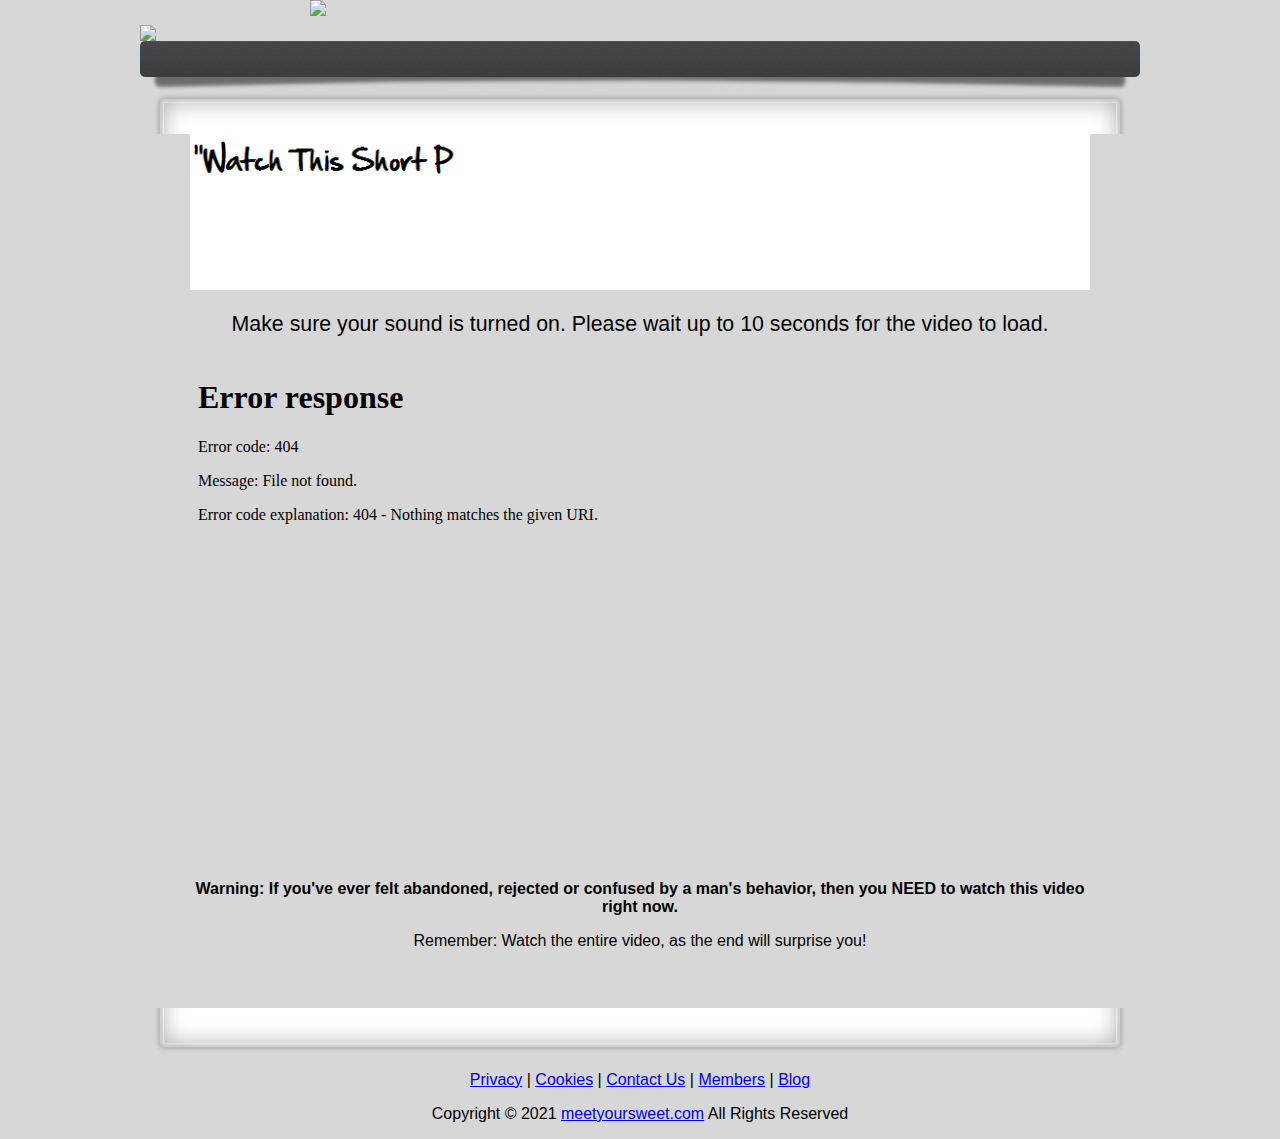
==== commit 23af4925: "Update index.html" ====
--- a/index.html
+++ b/index.html
@@ -9,11 +9,11 @@
 <meta name="robots" content="index, follow">
 <meta http-equiv="Content-Type" content="text/html; charset=iso-8859-1">
 <meta name="viewport" content="width=device-width, initial-scale=1">
-<link href="/css/style-jac.css" rel="stylesheet" type="text/css" />
-<link href="/css/global.css" rel="stylesheet" type="text/css" />
-<link href="/css/text.css" rel="stylesheet" type="text/css" />
-<link href="/css/menus.css" media="screen" rel="stylesheet" type="text/css" />
-<link href="/css/forMobile.css" media="screen" rel="stylesheet" type="text/css" />
+<link href="css/style-jac.css" rel="stylesheet" type="text/css" />
+<link href="css/global.css" rel="stylesheet" type="text/css" />
+<link href="css/text.css" rel="stylesheet" type="text/css" />
+<link href="css/menus.css" media="screen" rel="stylesheet" type="text/css" />
+<link href="css/forMobile.css" media="screen" rel="stylesheet" type="text/css" />
 <style type="text/css">
 .style5 {font-size: 16pt}
 .style9 {font-family: Arial, Helvetica, sans-serif}
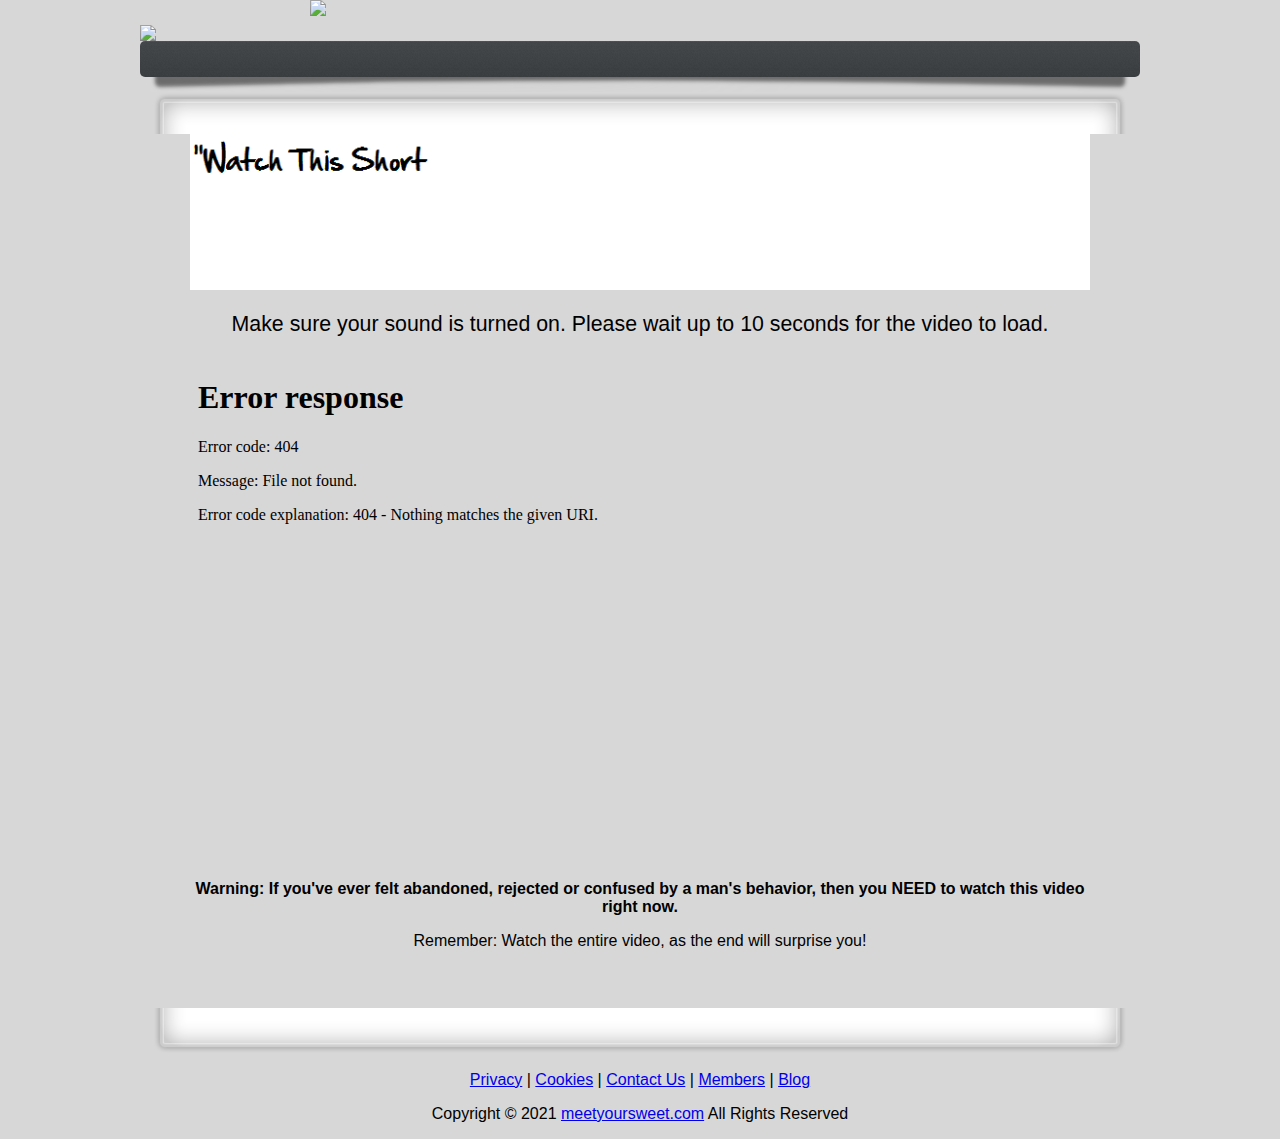
==== commit 914aff9e: "Update index.html" ====
--- a/index.html
+++ b/index.html
@@ -161,7 +161,7 @@
 			    function showIt() {
 			      document.getElementById("hid").style.display= "";
 			    }
-			    setTimeout("showIt()", 10000); // 1000 = 1 sec
+			    setTimeout("showIt()", 5000); // 1000 = 1 sec
 			  </script>
 			  
               
--- a/css/global.css
+++ b/css/global.css
@@ -25,19 +25,19 @@
 	margin:0 auto;
 }
 #ContentTopShadow {
-	background:url(../images/ContentTopShadow.png) no-repeat center;
+	background:url(images/ContentTopShadow.png) no-repeat center;
 	height:47px;
 }
 #ContentShadow {
-	background:url(../images/ContentShadow.png) repeat-y center top;
+	background:url(images/ContentShadow.png) repeat-y center top;
 }
 #Content {
 	width:980px;
 	margin:0 auto;
-	background:url(../images/ContentBg.png) #FFF repeat-y center;
+	background:url(images/ContentBg.png) #FFF repeat-y center;
 }
 #ContentBotShadow {
-	background:url(../images/ContentBotShadow.png) no-repeat center;
+	background:url(images/ContentBotShadow.png) no-repeat center;
 	height:47px;
 }
 #TopContent {
@@ -53,7 +53,7 @@
 	width:489px;
 }
 #ReadMoreButton {
-	background:url(../images/ReadMoreButton.png) no-repeat;
+	background:url(images/ReadMoreButton.png) no-repeat;
 	width:89px;
 	height:22px;
 	font-family:Arial, Helvetica, sans-serif;
@@ -65,7 +65,7 @@
 	float:left;
 }
 #CommentButton {
-	background:url(../images/CommentButton.png) no-repeat;
+	background:url(images/CommentButton.png) no-repeat;
 	width:115px;
 	height:22px;
 	font-family:Arial, Helvetica, sans-serif;
@@ -78,17 +78,17 @@
 	margin-left:10px;
 }
 #SocialMediaBox {
-	background:url(../images/SocialBg.png) no-repeat;
+	background:url(images/SocialBg.png) no-repeat;
 	width:489px;
 	height:58px;
 	margin:0 auto;
 }
 #FormMen {
-	background:url(../images/FormMenBg.png) no-repeat;
+	background:url(images/FormMenBg.png) no-repeat;
 	height:150px;
 }
 #FormWomen {
-	background:url(../images/FormWomenBg.png) no-repeat;
+	background:url(images/FormWomenBg.png) no-repeat;
 	height:150px;
 }
 #FormNameMen {
@@ -140,7 +140,7 @@
 	box-shadow: inset 0 0 5px 5px #e2e2e2;
 }
 #FooterWrap {
-	background:url(../images/FooterBg.png) repeat-x;
+	background:url(images/FooterBg.png) repeat-x;
 	height:372px;
 	margin-top:40px;
 }
@@ -204,7 +204,7 @@
 	-moz-border-radius: 5px;
 	border:thin #999 solid;
 	border-radius: 10px;
-	background:url(../images/pattern.png);
+	background:url(images/pattern.png);
 	padding:20px;
 	-moz-box-shadow:    0px 0px 5px 6px #EFEFEF;
     -webkit-box-shadow: 0px 0px 5px 6px #EFEFEF;
@@ -298,7 +298,7 @@
 	-moz-border-radius: 5px;
 	border:thin #999 solid;
 	border-radius: 10px;
-	background:url(../images/pattern.png);
+	background:url(images/pattern.png);
 	padding:20px;
 	-moz-box-shadow:    0px 0px 5px 6px #EFEFEF;
     -webkit-box-shadow: 0px 0px 5px 6px #EFEFEF;
@@ -341,9 +341,9 @@
 
 }
 .AffiliateBox ul#tick li {
-	background:url(../images/tick.gif) 0px 20px no-repeat;
+	background:url(images/tick.gif) 0px 20px no-repeat;
 }.AffiliateBox ul#tick2 li {
-	background:url(../images/mys-icon.png) 0px 20px no-repeat;
+	background:url(images/mys-icon.png) 0px 20px no-repeat;
 }
 #SideBarProduct ul li {
 	padding: 10px 0 10px 20px;
@@ -355,7 +355,7 @@
 
 }
 #SideBarProduct ul#ProductTick li {
-	background:url(../images/HeartBullet.png) 0px 12px no-repeat;
+	background:url(images/HeartBullet.png) 0px 12px no-repeat;
 }
 #SocialMediaBox2 {
 	width:350px;
@@ -396,7 +396,7 @@
 	margin-left:-175px;
 	height: 281px;
 	width: 929px;
-	background:url(/menpullaway/images/arrow-point.png) no-repeat;
+	background:url(menpullaway/images/arrow-point.png) no-repeat;
 	z-index:1;
 }
 #Add-cart-form-box2 {
@@ -443,7 +443,7 @@
 	margin-right:0px;
 }
 #vid-hover {
-	background:url(/menpullaway/images/playvid-hover.png) center top no-repeat;
+	background:url(menpullaway/images/playvid-hover.png) center top no-repeat;
 	width:434px; 
 	height:245px; 
 	margin:0 auto;
@@ -469,7 +469,7 @@
 }
 
 #StepArrow {
-	background:url(/conversationchemistry/images/otoStepArrow.png) no-repeat center top;
+	background:url(conversationchemistry/images/otoStepArrow.png) no-repeat center top;
 	height:54px;
 }
 #oto-content p, li {
@@ -517,7 +517,7 @@
 	margin-left:-10px;
 }
 #brushcheck-bullet li {
-	background:url(/conversationchemistry/images/OTO-arrow.png) no-repeat 0px 25px;
+	background:url(conversationchemistry/images/OTO-arrow.png) no-repeat 0px 25px;
 	padding: 0px 10px 0px 55px;
 }
 #AddCartBox {
@@ -525,4 +525,4 @@
 	margin:0 auto;
 	border:7px dashed #C00;
 	background:#f8f6f6;
-}+}
